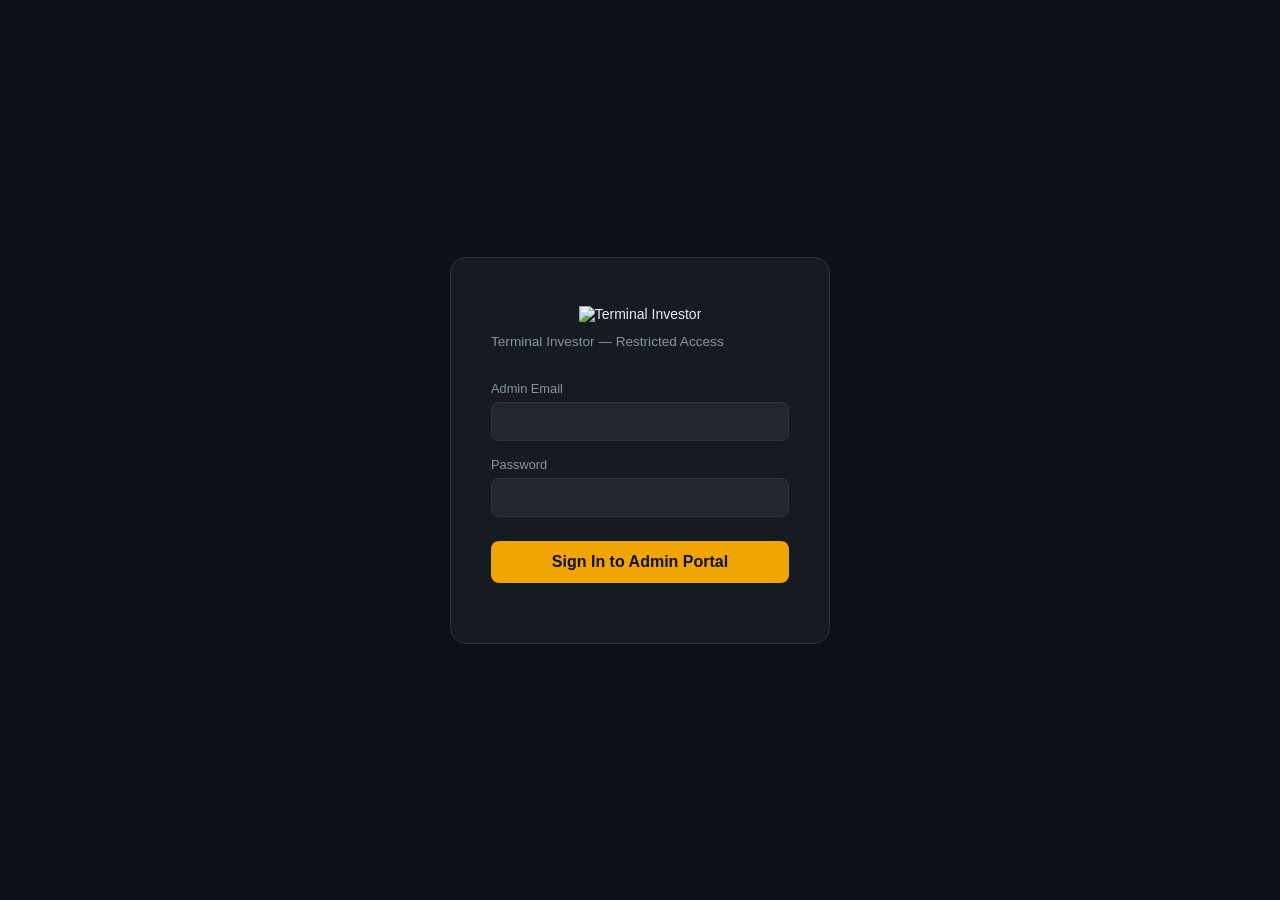
==== admin_panel.html @ 419cf8c9 "Rebrand to Terminal Investor + multi-tenant, UX, and PDF fixes - Replace all "Intelligent Investor" " ====
<!DOCTYPE html>
<html lang="en">
<head>
<meta charset="UTF-8">
<meta name="viewport" content="width=device-width, initial-scale=1.0">
<title>Terminal Investor — Admin Portal</title>
<style>
  :root {
    --bg: #0d1117; --bg2: #161b22; --bg3: #21262d;
    --border: #30363d; --text: #e6edf3; --muted: #8b949e;
    --gold: #f0a500; --green: #3fb950; --red: #f85149;
    --blue: #58a6ff; --orange: #fb923c; --purple: #d2a8ff;
    --cyan: #79c0ff;
  }
  * { box-sizing: border-box; margin: 0; padding: 0; }
  body { font-family: -apple-system, BlinkMacSystemFont, 'Segoe UI', sans-serif;
         background: var(--bg); color: var(--text); font-size: 14px; }

  /* Login Screen */
  #login-screen {
    display: flex; align-items: center; justify-content: center;
    min-height: 100vh; background: var(--bg);
  }
  .login-card {
    background: var(--bg2); border: 1px solid var(--border);
    border-radius: 16px; padding: 48px 40px; width: 380px;
  }
  .login-card h1 { font-size: 1.3rem; margin-bottom: 4px; color: var(--gold); }
  .login-card p { color: var(--muted); font-size: .85rem; margin-bottom: 32px; }
  .form-group { margin-bottom: 16px; }
  .form-group label { display: block; font-size: .8rem; color: var(--muted); margin-bottom: 6px; }
  .form-group input {
    width: 100%; background: var(--bg3); border: 1px solid var(--border);
    border-radius: 8px; padding: 10px 14px; color: var(--text); font-size: .95rem;
    outline: none; transition: border-color .2s;
  }
  .form-group input:focus { border-color: var(--gold); }
  .btn-primary {
    width: 100%; background: var(--gold); color: #0d1117; border: none;
    border-radius: 8px; padding: 12px; font-weight: 700; font-size: 1rem;
    cursor: pointer; margin-top: 8px; transition: opacity .2s;
  }
  .btn-primary:hover { opacity: .9; }
  .login-error { color: var(--red); font-size: .85rem; margin-top: 12px; text-align: center; }

  /* Main Layout */
  #app { display: none; height: 100vh; flex-direction: row; }
  #app.visible { display: flex; }

  /* Sidebar */
  .sidebar {
    width: 220px; min-width: 220px; background: var(--bg2);
    border-right: 1px solid var(--border); display: flex; flex-direction: column;
    overflow-y: auto;
  }
  .sidebar-logo { padding: 20px 20px 16px; border-bottom: 1px solid var(--border); }
  .sidebar-logo h2 { font-size: 1rem; color: var(--gold); }
  .sidebar-logo span { font-size: .75rem; color: var(--muted); }
  .nav-section { padding: 12px 0 4px; }
  .nav-label { font-size: .7rem; font-weight: 700; color: var(--muted);
    text-transform: uppercase; letter-spacing: .08em; padding: 0 16px 6px; }
  .nav-item {
    display: flex; align-items: center; gap: 10px; padding: 9px 16px;
    cursor: pointer; transition: background .15s; color: var(--muted); font-size: .88rem;
  }
  .nav-item:hover { background: var(--bg3); color: var(--text); }
  .nav-item.active { background: rgba(240,165,0,.12); color: var(--gold); border-right: 2px solid var(--gold); }
  .nav-item .icon { font-size: 1rem; width: 18px; text-align: center; }
  .sidebar-footer { margin-top: auto; padding: 16px; border-top: 1px solid var(--border); }
  .admin-badge { display: flex; align-items: center; gap: 8px; margin-bottom: 12px; }
  .admin-avatar {
    width: 32px; height: 32px; border-radius: 50%; background: var(--gold);
    display: flex; align-items: center; justify-content: center;
    font-weight: 700; color: #0d1117; font-size: .85rem; flex-shrink: 0;
  }
  .admin-info .name { font-size: .82rem; font-weight: 600; overflow: hidden; text-overflow: ellipsis; white-space: nowrap; }
  .admin-info .role { font-size: .72rem; color: var(--muted); }
  .btn-logout {
    width: 100%; background: transparent; border: 1px solid var(--border);
    color: var(--muted); border-radius: 6px; padding: 7px; font-size: .82rem; cursor: pointer;
  }
  .btn-logout:hover { border-color: var(--red); color: var(--red); }

  /* Main Content */
  .main { flex: 1; overflow-y: auto; display: flex; flex-direction: column; }
  .topbar {
    background: var(--bg2); border-bottom: 1px solid var(--border);
    padding: 14px 28px; display: flex; align-items: center; justify-content: space-between;
    position: sticky; top: 0; z-index: 10;
  }
  .topbar h1 { font-size: 1.1rem; font-weight: 600; }
  .topbar-actions { display: flex; gap: 8px; align-items: center; }
  .content-area { padding: 28px; flex: 1; }

  /* Stats Cards */
  .stats-grid { display: grid; grid-template-columns: repeat(4, 1fr); gap: 16px; margin-bottom: 28px; }
  .stat-card {
    background: var(--bg2); border: 1px solid var(--border); border-radius: 12px;
    padding: 20px; position: relative; overflow: hidden;
  }
  .stat-card::before {
    content: ''; position: absolute; top: 0; left: 0; right: 0; height: 2px;
  }
  .stat-card.gold::before { background: var(--gold); }
  .stat-card.green::before { background: var(--green); }
  .stat-card.blue::before { background: var(--blue); }
  .stat-card.purple::before { background: var(--purple); }
  .stat-label { font-size: .78rem; color: var(--muted); text-transform: uppercase; letter-spacing: .05em; margin-bottom: 8px; }
  .stat-value { font-size: 2rem; font-weight: 700; }
  .stat-sub { font-size: .78rem; color: var(--muted); margin-top: 4px; }

  /* Plan Breakdown */
  .plan-grid { display: grid; grid-template-columns: repeat(3, 1fr); gap: 12px; margin-bottom: 28px; }
  .plan-card {
    background: var(--bg2); border: 1px solid var(--border); border-radius: 10px;
    padding: 14px 16px; display: flex; align-items: center; justify-content: space-between;
  }

  /* Tables */
  .card { background: var(--bg2); border: 1px solid var(--border); border-radius: 12px; overflow: hidden; margin-bottom: 24px; }
  .card-header {
    padding: 16px 20px; border-bottom: 1px solid var(--border);
    display: flex; align-items: center; justify-content: space-between;
    background: var(--bg3);
  }
  .card-header h2 { font-size: .95rem; font-weight: 600; }
  .search-bar {
    background: var(--bg3); border: 1px solid var(--border); border-radius: 8px;
    padding: 7px 12px; color: var(--text); font-size: .85rem; outline: none;
  }
  .search-bar:focus { border-color: var(--gold); }
  table { width: 100%; border-collapse: collapse; }
  th {
    text-align: left; padding: 10px 16px; font-size: .75rem; font-weight: 600;
    color: var(--muted); text-transform: uppercase; letter-spacing: .05em;
    border-bottom: 1px solid var(--border); background: var(--bg3);
  }
  td { padding: 11px 16px; border-bottom: 1px solid var(--border); font-size: .88rem; }
  tr:last-child td { border-bottom: none; }
  tr:hover td { background: rgba(255,255,255,.02); }

  /* Badges */
  .badge { display: inline-flex; align-items: center; padding: 2px 8px; border-radius: 20px; font-size: .72rem; font-weight: 600; }
  .badge-trial    { background: #21262d; color: #8b949e; border: 1px solid #30363d; }
  .badge-starter  { background: rgba(88,166,255,.12); color: #58a6ff; border: 1px solid rgba(88,166,255,.3); }
  .badge-pro      { background: rgba(63,185,80,.12); color: #3fb950; border: 1px solid rgba(63,185,80,.3); }
  .badge-advanced { background: rgba(251,146,60,.12); color: #fb923c; border: 1px solid rgba(251,146,60,.3); }
  .badge-analyst  { background: rgba(210,168,255,.12); color: #d2a8ff; border: 1px solid rgba(210,168,255,.3); }
  .badge-enterprise { background: rgba(240,165,0,.15); color: #f0a500; border: 1px solid rgba(240,165,0,.4); }

  .status-active   { color: var(--green); }
  .status-trial    { color: var(--blue); }
  .status-inactive { color: var(--muted); }
  .status-expired  { color: var(--red); }
  .status-cancelled { color: var(--red); }

  /* Buttons */
  .btn {
    display: inline-flex; align-items: center; gap: 6px;
    padding: 6px 14px; border-radius: 6px; font-size: .82rem; font-weight: 600;
    cursor: pointer; border: 1px solid transparent; transition: all .15s; text-decoration: none;
  }
  .btn-sm { padding: 4px 10px; font-size: .78rem; }
  .btn-gold { background: var(--gold); color: #0d1117; }
  .btn-gold:hover { opacity: .88; }
  .btn-outline { background: transparent; border-color: var(--border); color: var(--muted); }
  .btn-outline:hover { border-color: var(--gold); color: var(--gold); }
  .btn-danger { background: transparent; border-color: rgba(248,81,73,.4); color: var(--red); }
  .btn-danger:hover { background: rgba(248,81,73,.1); }
  .btn-green { background: rgba(63,185,80,.15); border-color: rgba(63,185,80,.4); color: var(--green); }
  .btn-green:hover { background: rgba(63,185,80,.25); }

  /* Modal */
  .modal-overlay {
    position: fixed; inset: 0; background: rgba(0,0,0,.7); z-index: 100;
    display: flex; align-items: center; justify-content: center;
  }
  .modal-overlay.hidden { display: none; }
  .modal {
    background: var(--bg2); border: 1px solid var(--border); border-radius: 14px;
    padding: 28px; width: 480px; max-width: 95vw; max-height: 90vh; overflow-y: auto;
  }
  .modal h2 { font-size: 1.05rem; margin-bottom: 20px; }
  .modal-actions { display: flex; gap: 10px; justify-content: flex-end; margin-top: 20px; }
  .modal .form-group { margin-bottom: 14px; }
  .modal select {
    width: 100%; background: var(--bg3); border: 1px solid var(--border);
    border-radius: 8px; padding: 9px 12px; color: var(--text); font-size: .9rem; outline: none;
  }
  .modal select:focus { border-color: var(--gold); }
  .modal-error { color: var(--red); font-size: .82rem; margin-top: 8px; }
  .modal-success { color: var(--green); font-size: .82rem; margin-top: 8px; }

  /* Toast */
  #toast {
    position: fixed; bottom: 24px; right: 24px; z-index: 200;
    background: var(--bg3); border: 1px solid var(--border); border-radius: 10px;
    padding: 12px 18px; font-size: .88rem; transform: translateY(80px); opacity: 0;
    transition: all .3s; display: flex; align-items: center; gap: 8px; max-width: 320px;
  }
  #toast.show { transform: translateY(0); opacity: 1; }
  #toast.success { border-color: rgba(63,185,80,.5); color: var(--green); }
  #toast.error   { border-color: rgba(248,81,73,.5); color: var(--red); }

  /* Plan Table */
  .plan-feature-table { width: 100%; border-collapse: collapse; }
  .plan-feature-table th, .plan-feature-table td {
    padding: 10px 14px; border: 1px solid var(--border); text-align: center; font-size: .85rem;
  }
  .plan-feature-table th { background: var(--bg3); font-weight: 600; }
  .plan-feature-table tr:nth-child(even) td { background: rgba(255,255,255,.02); }
  .check { color: var(--green); } .cross { color: var(--red); } .dash { color: var(--muted); }

  /* Runs badge */
  .runs-count {
    display: inline-flex; align-items: center; background: var(--bg3);
    border: 1px solid var(--border); border-radius: 20px; padding: 2px 8px;
    font-size: .78rem; font-weight: 600;
  }

  /* Page visibility */
  .page { display: none; }
  .page.active { display: block; }

  /* Scrollbar */
  ::-webkit-scrollbar { width: 6px; height: 6px; }
  ::-webkit-scrollbar-track { background: transparent; }
  ::-webkit-scrollbar-thumb { background: var(--border); border-radius: 3px; }
  ::-webkit-scrollbar-thumb:hover { background: #484f58; }

  @media (max-width: 900px) {
    .stats-grid { grid-template-columns: repeat(2, 1fr); }
    .plan-grid { grid-template-columns: repeat(2, 1fr); }
  }
</style>
</head>
<body>

<!-- LOGIN SCREEN -->
<div id="login-screen">
  <div class="login-card">
    <div style="text-align:center;margin-bottom:12px;"><img src="/logo.png" alt="Terminal Investor" style="max-height:56px;width:auto;"></div>
    <p>Terminal Investor — Restricted Access</p>
    <div class="form-group">
      <label>Admin Email</label>
      <input type="email" id="login-email" placeholder="" autocomplete="username">
    </div>
    <div class="form-group">
      <label>Password</label>
      <input type="password" id="login-password" placeholder="" autocomplete="current-password">
    </div>
    <button class="btn-primary" onclick="doLogin()">Sign In to Admin Portal</button>
    <div class="login-error" id="login-error"></div>
  </div>
</div>

<!-- MAIN APP -->
<div id="app">

  <!-- Sidebar -->
  <nav class="sidebar">
    <div class="sidebar-logo">
      <img src="/logo.png" alt="Terminal Investor" style="max-height:40px;width:auto;display:block;margin-bottom:4px;">
      <span>Admin Portal</span>
    </div>
    <div class="nav-section">
      <div class="nav-label">Overview</div>
      <div class="nav-item active" onclick="showPage('dashboard')" id="nav-dashboard">
        <span class="icon">📊</span> Dashboard
      </div>
    </div>
    <div class="nav-section">
      <div class="nav-label">Management</div>
      <div class="nav-item" onclick="showPage('users')" id="nav-users">
        <span class="icon">👥</span> Users
      </div>
      <div class="nav-item" onclick="showPage('plans')" id="nav-plans">
        <span class="icon">💳</span> Plans
      </div>
      <div class="nav-item" onclick="showPage('audit')" id="nav-audit">
        <span class="icon">📋</span> Audit Log
      </div>
    </div>
    <div class="sidebar-footer">
      <div class="admin-badge">
        <div class="admin-avatar" id="admin-avatar">A</div>
        <div class="admin-info">
          <div class="name" id="admin-name">Admin</div>
          <div class="role" id="admin-role">superadmin</div>
        </div>
      </div>
      <button class="btn-logout" onclick="doLogout()">Sign Out</button>
    </div>
  </nav>

  <!-- Main Content -->
  <div class="main">
    <div class="topbar">
      <h1 id="page-title">Dashboard</h1>
      <div class="topbar-actions">
        <button class="btn btn-outline btn-sm" onclick="refreshCurrentPage()">↻ Refresh</button>
        <button class="btn btn-gold btn-sm" onclick="showPage('users'); openCreateUserModal()">+ New User</button>
      </div>
    </div>

    <div class="content-area">

      <!-- Dashboard Page -->
      <div id="page-dashboard" class="page active">
        <div class="stats-grid">
          <div class="stat-card gold"><div class="stat-label">Total Users</div><div class="stat-value" id="stat-total">—</div><div class="stat-sub">registered accounts</div></div>
          <div class="stat-card green"><div class="stat-label">Active Subscriptions</div><div class="stat-value" id="stat-active">—</div><div class="stat-sub">paid plans</div></div>
          <div class="stat-card blue"><div class="stat-label">Active Trials</div><div class="stat-value" id="stat-trials">—</div><div class="stat-sub">free trial users</div></div>
          <div class="stat-card purple"><div class="stat-label">MRR</div><div class="stat-value" id="stat-mrr">—</div><div class="stat-sub">monthly recurring revenue</div></div>
        </div>

        <div class="card">
          <div class="card-header">
            <h2>📊 Subscriptions by Plan</h2>
            <div style="color:var(--muted);font-size:.8rem" id="stat-as-of"></div>
          </div>
          <div style="padding:20px">
            <div class="plan-grid" id="plan-breakdown">
              <div class="plan-card"><span>Loading…</span></div>
            </div>
            <div style="margin-top:16px">
              <div style="font-size:.8rem;color:var(--muted);margin-bottom:6px">Total Runs Today</div>
              <div style="font-size:2rem;font-weight:700;color:var(--gold)" id="stat-runs">—</div>
            </div>
          </div>
        </div>

        <div class="card">
          <div class="card-header"><h2>👥 Recent Users</h2></div>
          <div id="recent-users-wrap" style="overflow-x:auto"></div>
        </div>
      </div>

      <!-- Users Page -->
      <div id="page-users" class="page">
        <div class="card">
          <div class="card-header">
            <h2>👥 All Users</h2>
            <div style="display:flex;gap:10px;align-items:center;flex-wrap:wrap">
              <input class="search-bar" id="user-search" placeholder="Search email or name…" oninput="filterUsers()" style="width:200px">
              <select id="plan-filter" class="search-bar" style="width:140px" onchange="filterUsers()">
                <option value="">All Plans</option>
                <option value="trial">Trial</option>
                <option value="starter">Starter</option>
                <option value="pro">Pro</option>
                <option value="advanced">Advanced</option>
                <option value="analyst">Analyst</option>
                <option value="enterprise">Enterprise</option>
              </select>
              <button class="btn btn-gold btn-sm" onclick="openCreateUserModal()">+ New User</button>
            </div>
          </div>
          <div style="overflow-x:auto">
            <table>
              <thead>
                <tr>
                  <th>User</th>
                  <th>Plan</th>
                  <th>Status</th>
                  <th>Email Verified</th>
                  <th>Daily Runs Today</th>
                  <th>Created</th>
                  <th>Actions</th>
                </tr>
              </thead>
              <tbody id="users-tbody">
                <tr><td colspan="6" style="text-align:center;color:var(--muted);padding:32px">Loading users…</td></tr>
              </tbody>
            </table>
          </div>
        </div>
      </div>

      <!-- Plans Page -->
      <div id="page-plans" class="page">
        <div class="card">
          <div class="card-header">
            <h2>💳 Plan Structure</h2>
            <span style="color:var(--muted);font-size:.8rem">6-tier subscription model per your requirements</span>
          </div>
          <div style="padding:20px;overflow-x:auto">
            <table class="plan-feature-table">
              <thead>
                <tr>
                  <th style="text-align:left">Plan</th>
                  <th>Monthly</th>
                  <th>Runs/Day</th>
                  <th>Single Ticker</th>
                  <th>AI Picks</th>
                  <th>PDF History</th>
                  <th>ETF/Bond</th>
                  <th>Email</th>
                  <th>Agent Logs</th>
                </tr>
              </thead>
              <tbody id="plans-tbody">
                <tr><td colspan="9" style="text-align:center;color:var(--muted);padding:24px">Loading…</td></tr>
              </tbody>
            </table>
          </div>
        </div>
      </div>

      <!-- Audit Log Page -->
      <div id="page-audit" class="page">
        <div class="card">
          <div class="card-header">
            <h2>📋 Audit Log</h2>
            <span style="color:var(--muted);font-size:.8rem">Last 100 admin + system actions</span>
          </div>
          <div style="overflow-x:auto">
            <table>
              <thead>
                <tr>
                  <th>Time</th>
                  <th>Action</th>
                  <th>Target User</th>
                  <th>Notes</th>
                </tr>
              </thead>
              <tbody id="audit-tbody">
                <tr><td colspan="4" style="text-align:center;color:var(--muted);padding:32px">Loading…</td></tr>
              </tbody>
            </table>
          </div>
        </div>
      </div>

    </div><!-- .content-area -->
  </div><!-- .main -->
</div><!-- #app -->

<!-- MODALS -->

<!-- Edit User Modal -->
<div class="modal-overlay hidden" id="edit-user-modal">
  <div class="modal">
    <h2>✏️ Edit User</h2>
    <input type="hidden" id="eu-uid">
    <div class="form-group">
      <label>Full Name</label>
      <input type="text" id="eu-name" placeholder="">
    </div>
    <div class="form-group">
      <label>Email</label>
      <input type="email" id="eu-email">
    </div>
    <div class="form-group">
      <label>New Password (leave blank to keep)</label>
      <input type="password" id="eu-password" placeholder="">
    </div>
    <div class="form-group">
      <label>Plan</label>
      <select id="eu-plan">
        <option value="1">Free Trial</option>
        <option value="2">Starter — $29/mo</option>
        <option value="3">Pro — $79/mo</option>
        <option value="6">Advanced — $149/mo</option>
        <option value="4">Analyst — $199/mo</option>
        <option value="5">Enterprise — $499+/mo</option>
      </select>
    </div>
    <div class="form-group">
      <label>Subscription Status</label>
      <select id="eu-status">
        <option value="active">Active</option>
        <option value="trial">Trial</option>
        <option value="inactive">Inactive</option>
        <option value="cancelled">Cancelled</option>
        <option value="expired">Expired</option>
        <option value="pending_payment">Pending Payment</option>
      </select>
    </div>
    <div class="form-group">
      <label>Email Verification</label>
      <div style="display:flex;align-items:center;gap:10px">
        <span id="eu-email-status" style="flex:1;font-size:.82rem;color:var(--muted)">Status: <strong id="eu-email-status-badge">—</strong></span>
        <button type="button" class="btn btn-outline" id="eu-email-btn" onclick="toggleEmailVerification()" style="font-size:.78rem;padding:6px 12px">
          Loading…
        </button>
      </div>
    </div>
    <div id="eu-msg"></div>
    <div class="modal-actions">
      <button class="btn btn-outline" onclick="closeModal('edit-user-modal')">Cancel</button>
      <button class="btn btn-gold" onclick="saveUserEdit()">Save Changes</button>
    </div>
  </div>
</div>

<!-- Set Daily Runs Modal -->
<div class="modal-overlay hidden" id="set-runs-modal">
  <div class="modal" style="width:380px">
    <h2>⚡ Set Daily Run Count</h2>
    <input type="hidden" id="sr-uid">
    <p style="color:var(--muted);margin-bottom:18px;font-size:.88rem;line-height:1.5">
      Manually grant or override today's run count for this user.
      This does not affect their plan's daily limit — it only changes
      how many runs they've "used" today.
    </p>
    <div class="form-group">
      <label>User</label>
      <div id="sr-email" style="color:var(--text);font-weight:600;padding:4px 0;font-size:.95rem"></div>
    </div>
    <div class="form-group">
      <label>New Daily Run Count for Today</label>
      <input type="number" id="sr-count" min="0" max="9999" placeholder="0"
        style="width:100%;background:var(--bg3);border:1px solid var(--border);
               border-radius:8px;padding:10px 14px;color:var(--text);font-size:1.1rem;
               text-align:center;outline:none">
    </div>
    <div style="color:var(--muted);font-size:.78rem;margin-bottom:8px">
      Set to 0 to fully reset. Set to a higher number to reduce remaining runs.
    </div>
    <div id="sr-msg"></div>
    <div class="modal-actions">
      <button class="btn btn-outline" onclick="closeModal('set-runs-modal')">Cancel</button>
      <button class="btn btn-green" onclick="saveRunCount()">⚡ Apply Count</button>
    </div>
  </div>
</div>

<!-- Create User Modal -->
<div class="modal-overlay hidden" id="create-user-modal">
  <div class="modal">
    <h2>➕ Create New User</h2>
    <div class="form-group">
      <label>Email *</label>
      <input type="email" id="cu-email" placeholder="user@example.com">
    </div>
    <div class="form-group">
      <label>Full Name</label>
      <input type="text" id="cu-name" placeholder="">
    </div>
    <div class="form-group">
      <label>Password (auto-generated if blank)</label>
      <input type="password" id="cu-password" placeholder="">
    </div>
    <div class="form-group">
      <label>Plan</label>
      <select id="cu-plan">
        <option value="1" selected>Free Trial</option>
        <option value="2">Starter — $29/mo</option>
        <option value="3">Pro — $79/mo</option>
        <option value="6">Advanced — $149/mo</option>
        <option value="4">Analyst — $199/mo</option>
        <option value="5">Enterprise — $499+/mo</option>
      </select>
    </div>
    <div class="form-group" style="display:flex;align-items:center;gap:8px">
      <input type="checkbox" id="cu-verify" checked style="width:auto">
      <label style="margin-bottom:0;cursor:pointer" for="cu-verify">Mark email as verified immediately</label>
    </div>
    <div id="cu-msg"></div>
    <div class="modal-actions">
      <button class="btn btn-outline" onclick="closeModal('create-user-modal')">Cancel</button>
      <button class="btn btn-gold" onclick="createUser()">Create User</button>
    </div>
  </div>
</div>

<!-- Extend Trial Modal -->
<div class="modal-overlay hidden" id="extend-trial-modal">
  <div class="modal" style="width:360px">
    <h2>⏱ Extend Trial</h2>
    <input type="hidden" id="et-uid">
    <div class="form-group">
      <label>Additional days to extend</label>
      <input type="number" id="et-days" min="1" value="7" placeholder="7"
        style="width:100%;background:var(--bg3);border:1px solid var(--border);
               border-radius:8px;padding:10px 14px;color:var(--text);font-size:1rem;outline:none">
    </div>
    <div id="et-msg"></div>
    <div class="modal-actions">
      <button class="btn btn-outline" onclick="closeModal('extend-trial-modal')">Cancel</button>
      <button class="btn btn-gold" onclick="doExtendTrial()">Extend Trial</button>
    </div>
  </div>
</div>

<!-- Toast -->
<div id="toast"></div>

<script>
// ═══════════════════ State ═══════════════════
var _users = [];
var _filteredUsers = [];
var _currentPage = 'dashboard';
var _adminInfo = null;

// ═══════════════════ API helper ══════════════
async function _api(method, path, body) {
  try {
    var opts = { method: method, credentials: 'include', headers: { 'Content-Type': 'application/json' } };
    if (body) opts.body = JSON.stringify(body);
    var r = await fetch(path, opts);
    var data;
    try { data = await r.json(); } catch(_) { data = {}; }
    return { ok: r.ok, status: r.status, data: data };
  } catch(e) {
    return { ok: false, status: 0, data: { error: e.message } };
  }
}

// ═══════════════════ Auth ════════════════════
async function doLogin() {
  var email    = document.getElementById('login-email').value.trim();
  var password = document.getElementById('login-password').value;
  var errEl    = document.getElementById('login-error');
  errEl.textContent = '';
  if (!email || !password) { errEl.textContent = 'Email and password are required'; return; }
  var r = await _api('POST', '/admin/api/login', { email: email, password: password });
  if (!r.ok) { errEl.textContent = r.data.error || 'Login failed'; return; }
  _adminInfo = r.data;
  _showApp(_adminInfo);
  loadDashboard();
}

function _showApp(info) {
  document.getElementById('admin-name').textContent = info.full_name || info.email || 'Admin';
  document.getElementById('admin-role').textContent  = info.role || 'superadmin';
  document.getElementById('admin-avatar').textContent = ((info.full_name || info.email || 'A')[0] || 'A').toUpperCase();
  document.getElementById('login-screen').style.display = 'none';
  document.getElementById('app').classList.add('visible');
}

document.getElementById('login-password').addEventListener('keydown', function(e) { if (e.key === 'Enter') doLogin(); });
document.getElementById('login-email').addEventListener('keydown', function(e) { if (e.key === 'Enter') doLogin(); });

async function doLogout() {
  _stopInactivityTimer();
  await _api('POST', '/admin/api/logout');
  location.reload();
}

async function checkSession() {
  var r = await _api('GET', '/admin/api/me');
  if (r.ok) { _adminInfo = r.data; _showApp(_adminInfo); loadDashboard(); _startInactivityTimer(); }
}
checkSession();

// ═══════════════════ Inactivity timeout (15 min) ══════════════════
var _inactivityTimer  = null;
var _inactivityWarn   = null;
var INACTIVITY_MS     = 15 * 60 * 1000;   // 15 minutes
var INACTIVITY_WARN   = 14 * 60 * 1000;   // warn at 14 minutes

function _startInactivityTimer() {
  _resetInactivityTimer();
  ['mousemove','mousedown','keydown','touchstart','scroll','click'].forEach(function(evt) {
    document.addEventListener(evt, _resetInactivityTimer, { passive: true });
  });
}

function _stopInactivityTimer() {
  clearTimeout(_inactivityTimer);
  clearTimeout(_inactivityWarn);
  ['mousemove','mousedown','keydown','touchstart','scroll','click'].forEach(function(evt) {
    document.removeEventListener(evt, _resetInactivityTimer);
  });
}

function _resetInactivityTimer() {
  clearTimeout(_inactivityTimer);
  clearTimeout(_inactivityWarn);
  // Warn 1 minute before logout
  _inactivityWarn = setTimeout(function() {
    showToast('⚠️ Session expires in 1 minute due to inactivity', 'error');
  }, INACTIVITY_WARN);
  // Auto-logout at 15 minutes
  _inactivityTimer = setTimeout(async function() {
    _stopInactivityTimer();
    showToast('Session expired — you have been signed out', 'error');
    await new Promise(function(r) { setTimeout(r, 1500); }); // let toast show
    await _api('POST', '/admin/api/logout');
    location.reload();
  }, INACTIVITY_MS);
}

// ═══════════════════ Navigation ══════════════
function showPage(name) {
  document.querySelectorAll('.page').forEach(function(p) { p.classList.remove('active'); });
  document.querySelectorAll('.nav-item').forEach(function(n) { n.classList.remove('active'); });
  document.getElementById('page-' + name).classList.add('active');
  document.getElementById('nav-' + name).classList.add('active');
  var titles = { dashboard: 'Dashboard', users: 'Users', plans: 'Plans', audit: 'Audit Log' };
  document.getElementById('page-title').textContent = titles[name] || name;
  _currentPage = name;
  if (name === 'users')     loadUsers();
  if (name === 'plans')     loadPlans();
  if (name === 'audit')     loadAuditLog();
  if (name === 'dashboard') loadDashboard();
}

function refreshCurrentPage() { showPage(_currentPage); }

// ═══════════════════ Dashboard ═══════════════
async function loadDashboard() {
  var r = await _api('GET', '/admin/api/stats');
  if (!r.ok) { showToast('Failed to load stats', 'error'); return; }
  var d = r.data;
  document.getElementById('stat-total').textContent  = d.total_users != null ? d.total_users : '—';
  document.getElementById('stat-active').textContent = d.active_subscriptions != null ? d.active_subscriptions : '—';
  document.getElementById('stat-trials').textContent = d.active_trials != null ? d.active_trials : '—';
  document.getElementById('stat-mrr').textContent    = d.mrr_usd != null ? '$' + Number(d.mrr_usd).toLocaleString() : '—';
  document.getElementById('stat-runs').textContent   = d.runs_today != null ? d.runs_today : '—';
  document.getElementById('stat-as-of').textContent  = d.as_of ? 'as of ' + new Date(d.as_of).toLocaleTimeString() : '';

  var breakdown = d.active_subscriptions_by_plan || {};
  var planOrder = [
    { key: 'trial',      label: 'Free Trial',  color: 'var(--muted)' },
    { key: 'starter',    label: 'Starter',     color: 'var(--blue)' },
    { key: 'pro',        label: 'Pro',         color: 'var(--green)' },
    { key: 'advanced',   label: 'Advanced',    color: 'var(--orange)' },
    { key: 'analyst',    label: 'Analyst',     color: 'var(--purple)' },
    { key: 'enterprise', label: 'Enterprise',  color: 'var(--gold)' },
  ];
  document.getElementById('plan-breakdown').innerHTML = planOrder.map(function(p) {
    return '<div class="plan-card"><div><div style="font-weight:600;color:' + p.color + '">' + p.label + '</div></div>'
      + '<div style="font-size:1.6rem;font-weight:700;color:' + p.color + '">' + (breakdown[p.key] != null ? breakdown[p.key] : 0) + '</div></div>';
  }).join('');

  var uResp = await _api('GET', '/admin/api/users');
  if (uResp.ok) {
    var recent = (uResp.data.users || []).slice(0, 8);
    document.getElementById('recent-users-wrap').innerHTML = _buildSimpleUsersTable(recent);
  }
}

function _buildSimpleUsersTable(users) {
  if (!users.length) return '<div style="padding:20px;color:var(--muted)">No users yet</div>';
  return '<table><thead><tr><th>Email</th><th>Plan</th><th>Status</th><th>Created</th></tr></thead><tbody>'
    + users.map(function(u) {
      return '<tr><td>' + esc(u.email) + '</td><td>' + planBadge(u.plan_name) + '</td>'
        + '<td><span class="status-' + (u.status||'') + '">' + (u.status||'—') + '</span></td>'
        + '<td style="color:var(--muted);font-size:.82rem">' + (u.created_at ? new Date(u.created_at).toLocaleDateString() : '—') + '</td></tr>';
    }).join('') + '</tbody></table>';
}

// ═══════════════════ Users ════════════════════
async function loadUsers() {
  var tbody = document.getElementById('users-tbody');
  tbody.innerHTML = '<tr><td colspan="6" style="text-align:center;color:var(--muted);padding:32px">Loading…</td></tr>';
  var r = await _api('GET', '/admin/api/users');
  if (!r.ok) {
    tbody.innerHTML = '<tr><td colspan="6" style="text-align:center;color:var(--red)">Failed to load users</td></tr>';
    return;
  }
  _users = r.data.users || [];
  _filteredUsers = _users.slice();
  renderUsers();
}

function filterUsers() {
  var q    = (document.getElementById('user-search').value || '').toLowerCase();
  var plan = document.getElementById('plan-filter').value;
  _filteredUsers = _users.filter(function(u) {
    var mq   = !q    || (u.email||'').toLowerCase().includes(q) || (u.full_name||'').toLowerCase().includes(q);
    var mp   = !plan || (u.plan_name||'').toLowerCase() === plan;
    return mq && mp;
  });
  renderUsers();
}

function renderUsers() {
  var tbody = document.getElementById('users-tbody');
  if (!_filteredUsers.length) {
    tbody.innerHTML = '<tr><td colspan="7" style="text-align:center;color:var(--muted);padding:32px">No users found</td></tr>';
    return;
  }
  tbody.innerHTML = _filteredUsers.map(function(u) {
    var uid = u.user_id;
    var emailSafe = esc(u.email);
    var userData = esc(JSON.stringify(u));
    var isEmailVerified = u.email_verified === true || u.email_verified === 'true';
    var emailBadge = isEmailVerified
      ? '<span style="color:var(--green);font-weight:600;font-size:.75rem">✅ Verified</span>'
      : '<span style="color:var(--red);font-weight:600;font-size:.75rem">❌ Unverified</span>';
    return '<tr>'
      + '<td><div style="font-weight:600">' + emailSafe + '</div>'
      + '<div style="color:var(--muted);font-size:.78rem">' + esc(u.full_name || '—') + '</div></td>'
      + '<td>' + planBadge(u.plan_name) + '</td>'
      + '<td><span class="status-' + (u.status||'') + '">' + (u.status||'—') + '</span></td>'
      + '<td style="text-align:center">' + emailBadge + '</td>'
      + '<td>'
      + '<div style="display:flex;align-items:center;gap:6px">'
      + '<span class="runs-count" id="run-count-' + uid + '">' + (u.daily_runs_today != null ? u.daily_runs_today : 0) + '</span>'
      + '<button class="btn btn-green btn-sm" onclick="openSetRunsModal(\'' + uid + '\',\'' + emailSafe + '\',' + (u.daily_runs_today||0) + ')" title="Set daily run count">⚡ Set</button>'
      + '</div></td>'
      + '<td style="color:var(--muted);font-size:.82rem">' + (u.created_at ? new Date(u.created_at).toLocaleDateString() : '—') + '</td>'
      + '<td><div style="display:flex;gap:5px">'
      + '<button class="btn btn-outline btn-sm" onclick=\'openEditModalRaw(' + JSON.stringify(JSON.stringify(u)) + ')\' title="Edit user">✏️</button>'
      + '<button class="btn btn-outline btn-sm" onclick="openExtendTrialModal(\'' + uid + '\')" title="Extend trial">⏱</button>'
      + '<button class="btn btn-danger btn-sm" onclick="confirmDelete(\'' + uid + '\',\'' + emailSafe + '\')" title="Delete user">🗑</button>'
      + '</div></td>'
      + '</tr>';
  }).join('');
}

// ═══════════════════ Plans ════════════════════
async function loadPlans() {
  var tbody = document.getElementById('plans-tbody');
  tbody.innerHTML = '<tr><td colspan="9" style="text-align:center;color:var(--muted)">Loading…</td></tr>';
  var r = await _api('GET', '/admin/api/plans');
  if (!r.ok) {
    tbody.innerHTML = '<tr><td colspan="9" style="text-align:center;color:var(--red)">Failed to load plans</td></tr>';
    return;
  }
  var plans = r.data.plans || [];
  var order = ['trial','starter','pro','advanced','analyst','enterprise'];
  plans.sort(function(a,b) { return order.indexOf(a.name) - order.indexOf(b.name); });

  tbody.innerHTML = plans.map(function(p) {
    var f = p.features || {};
    var etfBond = (f.etf && f.bond) ? 'ETF+Bond' : f.etf ? 'ETF only' : '<span class="dash">—</span>';
    if (f.all_modes && f.etf && f.bond) etfBond = 'All';
    var price  = p.price_monthly ? '$' + p.price_monthly + '/mo' : '<span style="color:var(--muted)">Free</span>';
    var runs   = p.runs_per_day == null ? '<span style="color:var(--gold)">∞</span>' : p.runs_per_day;
    var picks  = p.max_ai_picks != null ? p.max_ai_picks : 5;
    var pdf    = p.max_pdf_history == null ? '<span style="color:var(--gold)">∞</span>' : p.max_pdf_history;
    var single = f.single_ticker ? '<span class="check" style="font-size:.78rem">→ Daily limit</span>' : '<span class="dash">—</span>';
    var emailV = f.email ? '<span class="check">✓</span>' : '<span class="dash">—</span>';
    var agent  = f.agent_logs ? '<span class="check">✓ Full</span>' : '<span class="cross">✗</span>';
    return '<tr>'
      + '<td style="text-align:left">' + planBadge(p.name) + ' <strong>' + esc(p.display_name) + '</strong></td>'
      + '<td>' + price + '</td>'
      + '<td style="font-weight:700">' + runs + '</td>'
      + '<td>' + single + '</td>'
      + '<td>' + picks + '</td>'
      + '<td>' + pdf + '</td>'
      + '<td>' + etfBond + '</td>'
      + '<td>' + emailV + '</td>'
      + '<td>' + agent + '</td>'
      + '</tr>';
  }).join('');
}

// ═══════════════════ Audit Log ═══════════════
async function loadAuditLog() {
  var tbody = document.getElementById('audit-tbody');
  tbody.innerHTML = '<tr><td colspan="4" style="text-align:center;color:var(--muted)">Loading…</td></tr>';
  var r = await _api('GET', '/admin/api/audit-log');
  if (!r.ok) {
    tbody.innerHTML = '<tr><td colspan="4" style="text-align:center;color:var(--red)">Failed to load audit log</td></tr>';
    return;
  }
  var entries = r.data.audit_log || [];
  if (!entries.length) {
    tbody.innerHTML = '<tr><td colspan="4" style="text-align:center;color:var(--muted);padding:32px">No audit entries</td></tr>';
    return;
  }
  tbody.innerHTML = entries.map(function(e) {
    return '<tr>'
      + '<td style="color:var(--muted);white-space:nowrap;font-size:.8rem">' + (e.created_at ? new Date(e.created_at).toLocaleString() : '—') + '</td>'
      + '<td><code style="background:var(--bg3);padding:2px 6px;border-radius:4px;font-size:.78rem">' + esc(e.action) + '</code></td>'
      + '<td style="font-size:.82rem">' + esc(e.target_email || (e.target_user_id ? e.target_user_id.slice(0,8)+'…' : '—')) + '</td>'
      + '<td style="color:var(--muted);font-size:.8rem">' + esc(e.notes || '—') + '</td>'
      + '</tr>';
  }).join('');
}

// ═══════════════════ Modals ══════════════════
var _editingUser = null;  // Store current user being edited for email verification

function openEditModalRaw(jsonStr) {
  var u = JSON.parse(jsonStr);
  _editingUser = u;  // Store for later use in email verification toggle
  document.getElementById('eu-uid').value    = u.user_id || '';
  document.getElementById('eu-name').value   = u.full_name || '';
  document.getElementById('eu-email').value  = u.email || '';
  document.getElementById('eu-password').value = '';
  document.getElementById('eu-plan').value   = String(u.plan_id || 1);
  document.getElementById('eu-status').value = u.status || 'active';
  document.getElementById('eu-msg').textContent = '';

  // Update email verification status display
  updateEmailVerificationDisplay();

  document.getElementById('edit-user-modal').classList.remove('hidden');
}

function updateEmailVerificationDisplay() {
  if (!_editingUser) return;
  var isVerified = _editingUser.email_verified === true || _editingUser.email_verified === 'true';
  var statusBadge = document.getElementById('eu-email-status-badge');
  var btn = document.getElementById('eu-email-btn');

  if (isVerified) {
    statusBadge.textContent = '✅ Verified';
    statusBadge.style.color = 'var(--green)';
    btn.textContent = 'Mark as Unverified';
    btn.style.color = 'var(--red)';
  } else {
    statusBadge.textContent = '❌ Unverified';
    statusBadge.style.color = 'var(--red)';
    btn.textContent = 'Mark as Verified';
    btn.style.color = 'var(--green)';
  }
}

async function toggleEmailVerification() {
  if (!_editingUser) return;
  var userId = _editingUser.user_id;
  var isCurrentlyVerified = _editingUser.email_verified === true || _editingUser.email_verified === 'true';
  var endpoint = isCurrentlyVerified ? '/admin/users/' + userId + '/unverify-email' : '/admin/users/' + userId + '/verify-email';

  var btn = document.getElementById('eu-email-btn');
  btn.disabled = true;
  var originalText = btn.textContent;
  btn.textContent = 'Updating…';

  var r = await _api('POST', endpoint);

  btn.disabled = false;
  btn.textContent = originalText;

  if (!r.ok) {
    showToast(r.data.error || 'Failed to update email verification status', 'error');
    return;
  }

  // Update local state
  _editingUser.email_verified = !isCurrentlyVerified;
  updateEmailVerificationDisplay();

  var status = !isCurrentlyVerified ? 'verified' : 'unverified';
  showToast('Email marked as ' + status, 'success');
}

async function saveUserEdit() {
  var uid    = document.getElementById('eu-uid').value;
  var name   = document.getElementById('eu-name').value.trim();
  var email  = document.getElementById('eu-email').value.trim();
  var pw     = document.getElementById('eu-password').value;
  var planId = parseInt(document.getElementById('eu-plan').value);
  var status = document.getElementById('eu-status').value;
  var msg    = document.getElementById('eu-msg');
  msg.textContent = '';

  var updates = {};
  if (name)  updates.full_name = name;
  if (email) updates.email     = email;
  if (pw)    updates.password  = pw;

  if (Object.keys(updates).length) {
    var r = await _api('PUT', '/admin/api/users/' + uid, updates);
    if (!r.ok) { msg.className = 'modal-error'; msg.textContent = r.data.error || 'Update failed'; return; }
  }

  var rp = await _api('POST', '/admin/api/users/' + uid + '/plan', { plan_id: planId, billing_cycle: 'monthly' });
  if (!rp.ok) { msg.className = 'modal-error'; msg.textContent = rp.data.error || 'Plan update failed'; return; }

  var rs = await _api('POST', '/admin/api/users/' + uid + '/status', { status: status });
  if (!rs.ok) { msg.className = 'modal-error'; msg.textContent = rs.data.error || 'Status update failed'; return; }

  closeModal('edit-user-modal');
  showToast('User updated successfully', 'success');
  loadUsers();
}

function openSetRunsModal(uid, email, current) {
  document.getElementById('sr-uid').value      = uid;
  document.getElementById('sr-email').textContent = email;
  document.getElementById('sr-count').value    = current;
  document.getElementById('sr-msg').textContent = '';
  document.getElementById('set-runs-modal').classList.remove('hidden');
  setTimeout(function() { document.getElementById('sr-count').focus(); document.getElementById('sr-count').select(); }, 100);
}

async function saveRunCount() {
  var uid   = document.getElementById('sr-uid').value;
  var count = parseInt(document.getElementById('sr-count').value);
  var msg   = document.getElementById('sr-msg');
  if (isNaN(count) || count < 0) { msg.className = 'modal-error'; msg.textContent = 'Enter a valid non-negative number'; return; }

  var r = await _api('POST', '/admin/api/users/' + uid + '/set-runs', { count: count });
  if (!r.ok) { msg.className = 'modal-error'; msg.textContent = r.data.error || 'Failed'; return; }

  // Update local data
  var userRow = _users.find(function(u) { return u.user_id === uid; });
  if (userRow) userRow.daily_runs_today = count;
  var countEl = document.getElementById('run-count-' + uid);
  if (countEl) countEl.textContent = count;

  closeModal('set-runs-modal');
  showToast('Daily run count set to ' + count, 'success');
}

function openCreateUserModal() {
  document.getElementById('cu-email').value    = '';
  document.getElementById('cu-name').value     = '';
  document.getElementById('cu-password').value = '';
  document.getElementById('cu-plan').value     = '1';
  document.getElementById('cu-verify').checked = true;
  document.getElementById('cu-msg').textContent = '';
  document.getElementById('create-user-modal').classList.remove('hidden');
}

async function createUser() {
  var email  = document.getElementById('cu-email').value.trim();
  var name   = document.getElementById('cu-name').value.trim();
  var pw     = document.getElementById('cu-password').value;
  var planId = parseInt(document.getElementById('cu-plan').value);
  var verify = document.getElementById('cu-verify').checked;
  var msg    = document.getElementById('cu-msg');
  if (!email) { msg.className = 'modal-error'; msg.textContent = 'Email is required'; return; }

  var body = { email: email, plan_id: planId, verify_email: verify };
  if (name) body.full_name = name;
  if (pw)   body.password  = pw;

  var r = await _api('POST', '/admin/api/users', body);
  if (!r.ok) { msg.className = 'modal-error'; msg.textContent = r.data.error || 'Failed to create user'; return; }

  closeModal('create-user-modal');
  showToast('User ' + email + ' created successfully', 'success');
  loadUsers();
}

function openExtendTrialModal(uid) {
  document.getElementById('et-uid').value   = uid;
  document.getElementById('et-days').value  = '7';
  document.getElementById('et-msg').textContent = '';
  document.getElementById('extend-trial-modal').classList.remove('hidden');
}

async function doExtendTrial() {
  var uid  = document.getElementById('et-uid').value;
  var days = parseInt(document.getElementById('et-days').value);
  var msg  = document.getElementById('et-msg');
  if (!days || days < 1) { msg.className = 'modal-error'; msg.textContent = 'Enter a valid number of days'; return; }

  var r = await _api('POST', '/admin/api/users/' + uid + '/extend-trial', { days: days });
  if (!r.ok) { msg.className = 'modal-error'; msg.textContent = r.data.error || 'Failed'; return; }

  closeModal('extend-trial-modal');
  showToast('Trial extended by ' + days + ' day(s)', 'success');
  loadUsers();
}

function confirmDelete(uid, email) {
  if (!confirm('Delete user "' + email + '"?\n\nThis is PERMANENT and cannot be undone.')) return;
  _api('DELETE', '/admin/api/users/' + uid).then(function(r) {
    if (!r.ok) { showToast(r.data.error || 'Delete failed', 'error'); return; }
    showToast('User ' + email + ' deleted', 'success');
    loadUsers();
  });
}

function closeModal(id) {
  document.getElementById(id).classList.add('hidden');
}

// Close modals on overlay click
document.querySelectorAll('.modal-overlay').forEach(function(el) {
  el.addEventListener('click', function(e) { if (e.target === el) el.classList.add('hidden'); });
});

// ═══════════════════ Helpers ══════════════════
function planBadge(name) {
  var n = (name || '').toLowerCase();
  var classMap = { trial:'badge-trial', starter:'badge-starter', pro:'badge-pro',
    advanced:'badge-advanced', analyst:'badge-analyst', enterprise:'badge-enterprise' };
  var labelMap = { trial:'Trial', starter:'Starter', pro:'Pro',
    advanced:'Advanced', analyst:'Analyst', enterprise:'Enterprise' };
  var cls   = classMap[n] || 'badge-trial';
  var label = labelMap[n] || (name || '—');
  return '<span class="badge ' + cls + '">' + label + '</span>';
}

function esc(s) {
  return String(s == null ? '' : s)
    .replace(/&/g,'&amp;').replace(/</g,'&lt;').replace(/>/g,'&gt;').replace(/"/g,'&quot;');
}

function showToast(msg, type) {
  var el = document.getElementById('toast');
  el.textContent = (type === 'success' ? '✅ ' : '❌ ') + msg;
  el.className = 'show ' + (type || '');
  clearTimeout(el._t);
  el._t = setTimeout(function() { el.classList.remove('show'); }, 3500);
}
</script>
</body>
</html>
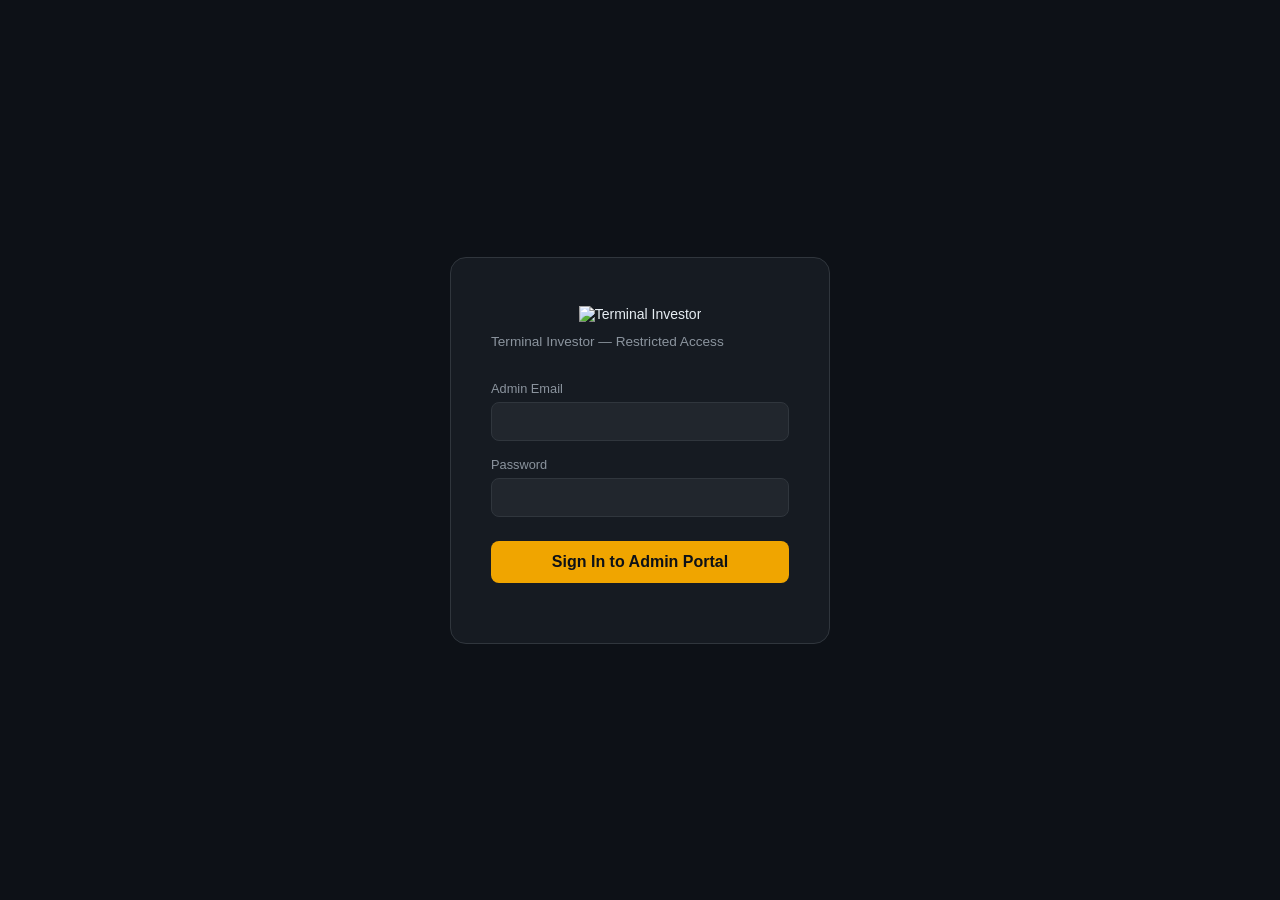
==== commit aaded29f: "Production: live Stripe, UI fixes, dead code removal, enterprise inquiry fix - Switch Stripe to live" ====
--- a/admin_panel.html
+++ b/admin_panel.html
@@ -169,6 +169,23 @@
   .btn-danger:hover { background: rgba(248,81,73,.1); }
   .btn-green { background: rgba(63,185,80,.15); border-color: rgba(63,185,80,.4); color: var(--green); }
   .btn-green:hover { background: rgba(63,185,80,.25); }
+  .btn-danger-solid { background: var(--red); border-color: var(--red); color: #fff; }
+  .btn-danger-solid:hover { opacity: .85; }
+  .bulk-bar { display:none; align-items:center; gap:10px; }
+  .bulk-bar.visible { display:flex; }
+  .bulk-count { font-size:.82rem; color:var(--muted); white-space:nowrap; }
+  .user-chk { width:15px; height:15px; cursor:pointer; accent-color:var(--red); }
+  th.chk-col, td.chk-col { width:36px; text-align:center; padding-left:12px; }
+  th.filterable { vertical-align:top; padding-bottom:6px; }
+  .th-label { display:block; margin-bottom:5px; white-space:nowrap; }
+  .col-filter {
+    display:block; width:100%; min-width:90px;
+    background:var(--surface2); border:1px solid var(--border); color:var(--text);
+    border-radius:5px; font-size:.72rem; padding:3px 6px; cursor:pointer;
+    outline:none; transition:border-color .15s;
+  }
+  .col-filter:focus, .col-filter:hover { border-color:var(--gold); }
+  .col-filter.active { border-color:var(--gold); color:var(--gold); background:rgba(240,165,0,.08); }
 
   /* Modal */
   .modal-overlay {
@@ -191,6 +208,20 @@
   .modal-error { color: var(--red); font-size: .82rem; margin-top: 8px; }
   .modal-success { color: var(--green); font-size: .82rem; margin-top: 8px; }
 
+  /* Confirm dialog */
+  #confirm-overlay { z-index:300; }
+  .confirm-box {
+    background:var(--bg2); border:1px solid var(--border); border-radius:14px;
+    padding:32px 28px 24px; width:400px; max-width:92vw; text-align:center;
+    animation: fadeUp .18s ease;
+  }
+  @keyframes fadeUp { from { opacity:0; transform:translateY(12px); } to { opacity:1; transform:translateY(0); } }
+  .confirm-icon { font-size:2.2rem; margin-bottom:12px; }
+  .confirm-title { font-size:1.05rem; font-weight:700; margin-bottom:8px; }
+  .confirm-msg { color:var(--muted); font-size:.88rem; line-height:1.6; margin-bottom:24px; }
+  .confirm-actions { display:flex; gap:10px; justify-content:center; }
+  .confirm-actions .btn { min-width:100px; justify-content:center; }
+
   /* Toast */
   #toast {
     position: fixed; bottom: 24px; right: 24px; z-index: 200;
@@ -239,7 +270,7 @@
 <!-- LOGIN SCREEN -->
 <div id="login-screen">
   <div class="login-card">
-    <div style="text-align:center;margin-bottom:12px;"><img src="/logo.png" alt="Terminal Investor" style="max-height:56px;width:auto;"></div>
+    <div style="text-align:center;margin-bottom:12px;"><img src="/logo.png" alt="Terminal Investor" style="max-height:48px;max-width:220px;width:auto;"></div>
     <p>Terminal Investor — Restricted Access</p>
     <div class="form-group">
       <label>Admin Email</label>
@@ -260,7 +291,7 @@
   <!-- Sidebar -->
   <nav class="sidebar">
     <div class="sidebar-logo">
-      <img src="/logo.png" alt="Terminal Investor" style="max-height:40px;width:auto;display:block;margin-bottom:4px;">
+      <img src="/logo.png" alt="Terminal Investor" style="max-height:36px;max-width:180px;width:auto;display:block;margin-bottom:4px;">
       <span>Admin Portal</span>
     </div>
     <div class="nav-section">
@@ -343,26 +374,53 @@
             <h2>👥 All Users</h2>
             <div style="display:flex;gap:10px;align-items:center;flex-wrap:wrap">
               <input class="search-bar" id="user-search" placeholder="Search email or name…" oninput="filterUsers()" style="width:200px">
-              <select id="plan-filter" class="search-bar" style="width:140px" onchange="filterUsers()">
-                <option value="">All Plans</option>
-                <option value="trial">Trial</option>
-                <option value="starter">Starter</option>
-                <option value="pro">Pro</option>
-                <option value="advanced">Advanced</option>
-                <option value="analyst">Analyst</option>
-                <option value="enterprise">Enterprise</option>
-              </select>
+              <button class="btn btn-outline btn-sm" onclick="clearAllFilters()" title="Clear all column filters">✕ Clear Filters</button>
               <button class="btn btn-gold btn-sm" onclick="openCreateUserModal()">+ New User</button>
+              <div class="bulk-bar" id="bulk-bar">
+                <span class="bulk-count" id="bulk-count">0 selected</span>
+                <button class="btn btn-danger-solid btn-sm" onclick="bulkDeleteSelected()">🗑 Delete Selected</button>
+                <button class="btn btn-outline btn-sm" onclick="clearBulkSelection()">✕ Clear</button>
+              </div>
             </div>
           </div>
           <div style="overflow-x:auto">
             <table>
               <thead>
                 <tr>
+                  <th class="chk-col"><input type="checkbox" id="chk-all" class="user-chk" onchange="toggleSelectAll(this)" title="Select all"></th>
                   <th>User</th>
-                  <th>Plan</th>
-                  <th>Status</th>
-                  <th>Email Verified</th>
+                  <th class="filterable">
+                    <span class="th-label">PLAN</span>
+                    <select id="col-filter-plan" class="col-filter" onchange="filterUsers(); updateColFilterStyle(this)">
+                      <option value="">All</option>
+                      <option value="trial">Trial</option>
+                      <option value="starter">Starter</option>
+                      <option value="pro">Pro</option>
+                      <option value="advanced">Advanced</option>
+                      <option value="analyst">Analyst</option>
+                      <option value="enterprise">Enterprise</option>
+                    </select>
+                  </th>
+                  <th class="filterable">
+                    <span class="th-label">STATUS</span>
+                    <select id="col-filter-status" class="col-filter" onchange="filterUsers(); updateColFilterStyle(this)">
+                      <option value="">All</option>
+                      <option value="active">Active</option>
+                      <option value="trial">Trial</option>
+                      <option value="inactive">Inactive</option>
+                      <option value="cancelled">Cancelled</option>
+                      <option value="expired">Expired</option>
+                      <option value="pending_payment">Pending Payment</option>
+                    </select>
+                  </th>
+                  <th class="filterable">
+                    <span class="th-label">EMAIL VERIFIED</span>
+                    <select id="col-filter-verified" class="col-filter" onchange="filterUsers(); updateColFilterStyle(this)">
+                      <option value="">All</option>
+                      <option value="yes">✅ Verified</option>
+                      <option value="no">❌ Unverified</option>
+                    </select>
+                  </th>
                   <th>Daily Runs Today</th>
                   <th>Created</th>
                   <th>Actions</th>
@@ -757,20 +815,42 @@
 }
 
 function filterUsers() {
-  var q    = (document.getElementById('user-search').value || '').toLowerCase();
-  var plan = document.getElementById('plan-filter').value;
+  var q        = (document.getElementById('user-search').value || '').toLowerCase();
+  var plan     = (document.getElementById('col-filter-plan')     ? document.getElementById('col-filter-plan').value     : '');
+  var status   = (document.getElementById('col-filter-status')   ? document.getElementById('col-filter-status').value   : '');
+  var verified = (document.getElementById('col-filter-verified') ? document.getElementById('col-filter-verified').value : '');
+
   _filteredUsers = _users.filter(function(u) {
-    var mq   = !q    || (u.email||'').toLowerCase().includes(q) || (u.full_name||'').toLowerCase().includes(q);
-    var mp   = !plan || (u.plan_name||'').toLowerCase() === plan;
-    return mq && mp;
+    var mq = !q        || (u.email||'').toLowerCase().includes(q) || (u.full_name||'').toLowerCase().includes(q);
+    var mp = !plan     || (u.plan_name||'').toLowerCase() === plan;
+    var ms = !status   || (u.status||'').toLowerCase() === status;
+    var mv = !verified || (verified === 'yes'
+               ? (u.email_verified === true || u.email_verified === 'true')
+               : (u.email_verified !== true && u.email_verified !== 'true'));
+    return mq && mp && ms && mv;
   });
   renderUsers();
 }
 
+function updateColFilterStyle(sel) {
+  if (sel.value) sel.classList.add('active');
+  else           sel.classList.remove('active');
+}
+
+function clearAllFilters() {
+  ['col-filter-plan','col-filter-status','col-filter-verified'].forEach(function(id) {
+    var el = document.getElementById(id);
+    if (el) { el.value = ''; el.classList.remove('active'); }
+  });
+  document.getElementById('user-search').value = '';
+  filterUsers();
+}
+
 function renderUsers() {
   var tbody = document.getElementById('users-tbody');
+  clearBulkSelection && clearBulkSelection();
   if (!_filteredUsers.length) {
-    tbody.innerHTML = '<tr><td colspan="7" style="text-align:center;color:var(--muted);padding:32px">No users found</td></tr>';
+    tbody.innerHTML = '<tr><td colspan="8" style="text-align:center;color:var(--muted);padding:32px">No users found</td></tr>';
     return;
   }
   tbody.innerHTML = _filteredUsers.map(function(u) {
@@ -782,6 +862,7 @@
       ? '<span style="color:var(--green);font-weight:600;font-size:.75rem">✅ Verified</span>'
       : '<span style="color:var(--red);font-weight:600;font-size:.75rem">❌ Unverified</span>';
     return '<tr>'
+      + '<td class="chk-col"><input type="checkbox" class="user-chk" data-uid="' + uid + '" onchange="updateBulkBar()"></td>'
       + '<td><div style="font-weight:600">' + emailSafe + '</div>'
       + '<div style="color:var(--muted);font-size:.78rem">' + esc(u.full_name || '—') + '</div></td>'
       + '<td>' + planBadge(u.plan_name) + '</td>'
@@ -1043,13 +1124,69 @@
   loadUsers();
 }
 
+// ── Bulk select / delete ─────────────────────────────────────────────────────
+function toggleSelectAll(cb) {
+  document.querySelectorAll('.user-chk[data-uid]').forEach(function(c) { c.checked = cb.checked; });
+  updateBulkBar();
+}
+
+function updateBulkBar() {
+  var checked = document.querySelectorAll('.user-chk[data-uid]:checked').length;
+  var total   = document.querySelectorAll('.user-chk[data-uid]').length;
+  var bar     = document.getElementById('bulk-bar');
+  var countEl = document.getElementById('bulk-count');
+  var chkAll  = document.getElementById('chk-all');
+  if (checked > 0) {
+    bar.classList.add('visible');
+    countEl.textContent = checked + ' of ' + total + ' selected';
+    chkAll.indeterminate = checked > 0 && checked < total;
+    chkAll.checked = checked === total;
+  } else {
+    bar.classList.remove('visible');
+    chkAll.indeterminate = false;
+    chkAll.checked = false;
+  }
+}
+
+function clearBulkSelection() {
+  document.querySelectorAll('.user-chk').forEach(function(c) { c.checked = false; c.indeterminate = false; });
+  document.getElementById('bulk-bar').classList.remove('visible');
+}
+
+async function bulkDeleteSelected() {
+  var checked = Array.from(document.querySelectorAll('.user-chk[data-uid]:checked'));
+  if (!checked.length) return;
+  var count = checked.length;
+  var ids   = checked.map(function(c) { return c.dataset.uid; });
+  showConfirm(
+    '🗑',
+    'Delete ' + count + ' user' + (count > 1 ? 's' : '') + '?',
+    'This will <strong>permanently remove</strong> ' + count + ' user' + (count > 1 ? 's' : '') + ' and all their data.<br>This action <strong>cannot be undone</strong>.',
+    'Delete ' + count + ' User' + (count > 1 ? 's' : ''),
+    async function() {
+      var r = await _api('POST', '/admin/api/users/bulk-delete', { user_ids: ids });
+      if (!r.ok) { showToast(r.data.error || 'Bulk delete failed', 'error'); return; }
+      showToast((r.data.deleted || count) + ' user' + ((r.data.deleted || count) > 1 ? 's' : '') + ' deleted', 'success');
+      clearBulkSelection();
+      loadUsers();
+    }
+  );
+}
+
 function confirmDelete(uid, email) {
-  if (!confirm('Delete user "' + email + '"?\n\nThis is PERMANENT and cannot be undone.')) return;
-  _api('DELETE', '/admin/api/users/' + uid).then(function(r) {
-    if (!r.ok) { showToast(r.data.error || 'Delete failed', 'error'); return; }
-    showToast('User ' + email + ' deleted', 'success');
-    loadUsers();
-  });
+  showConfirm(
+    '⚠️',
+    'Delete user?',
+    'Permanently delete <strong>' + email + '</strong> and all their data?<br>This action <strong>cannot be undone</strong>.',
+    'Delete User',
+    function() {
+      _api('DELETE', '/admin/api/users/' + uid).then(function(r) {
+        if (!r.ok) { showToast(r.data.error || 'Delete failed', 'error'); return; }
+        showToast('User ' + email + ' deleted', 'success');
+        loadUsers();
+      });
+    }
+  );
 }
 
 function closeModal(id) {
@@ -1085,6 +1222,46 @@
   clearTimeout(el._t);
   el._t = setTimeout(function() { el.classList.remove('show'); }, 3500);
 }
+
+// ── In-app confirm dialog (replaces browser confirm()) ────────────────────────
+var _confirmCallback = null;
+
+function showConfirm(icon, title, msg, confirmLabel, onConfirm) {
+  document.getElementById('confirm-icon').textContent    = icon;
+  document.getElementById('confirm-title').textContent   = title;
+  document.getElementById('confirm-msg').innerHTML       = msg;
+  document.getElementById('confirm-ok-btn').textContent  = confirmLabel || 'Confirm';
+  _confirmCallback = onConfirm;
+  document.getElementById('confirm-overlay').classList.remove('hidden');
+}
+
+function _confirmOk() {
+  document.getElementById('confirm-overlay').classList.add('hidden');
+  if (typeof _confirmCallback === 'function') _confirmCallback();
+  _confirmCallback = null;
+}
+
+function _confirmCancel() {
+  document.getElementById('confirm-overlay').classList.add('hidden');
+  _confirmCallback = null;
+}
+
+document.addEventListener('keydown', function(e) {
+  if (e.key === 'Escape') _confirmCancel();
+});
 </script>
+
+<!-- In-app confirm dialog -->
+<div class="modal-overlay hidden" id="confirm-overlay" onclick="if(event.target===this)_confirmCancel()">
+  <div class="confirm-box">
+    <div class="confirm-icon" id="confirm-icon">🗑</div>
+    <div class="confirm-title" id="confirm-title"></div>
+    <div class="confirm-msg" id="confirm-msg"></div>
+    <div class="confirm-actions">
+      <button class="btn btn-outline" onclick="_confirmCancel()">Cancel</button>
+      <button class="btn btn-danger-solid" id="confirm-ok-btn" onclick="_confirmOk()">Delete</button>
+    </div>
+  </div>
+</div>
 </body>
 </html>
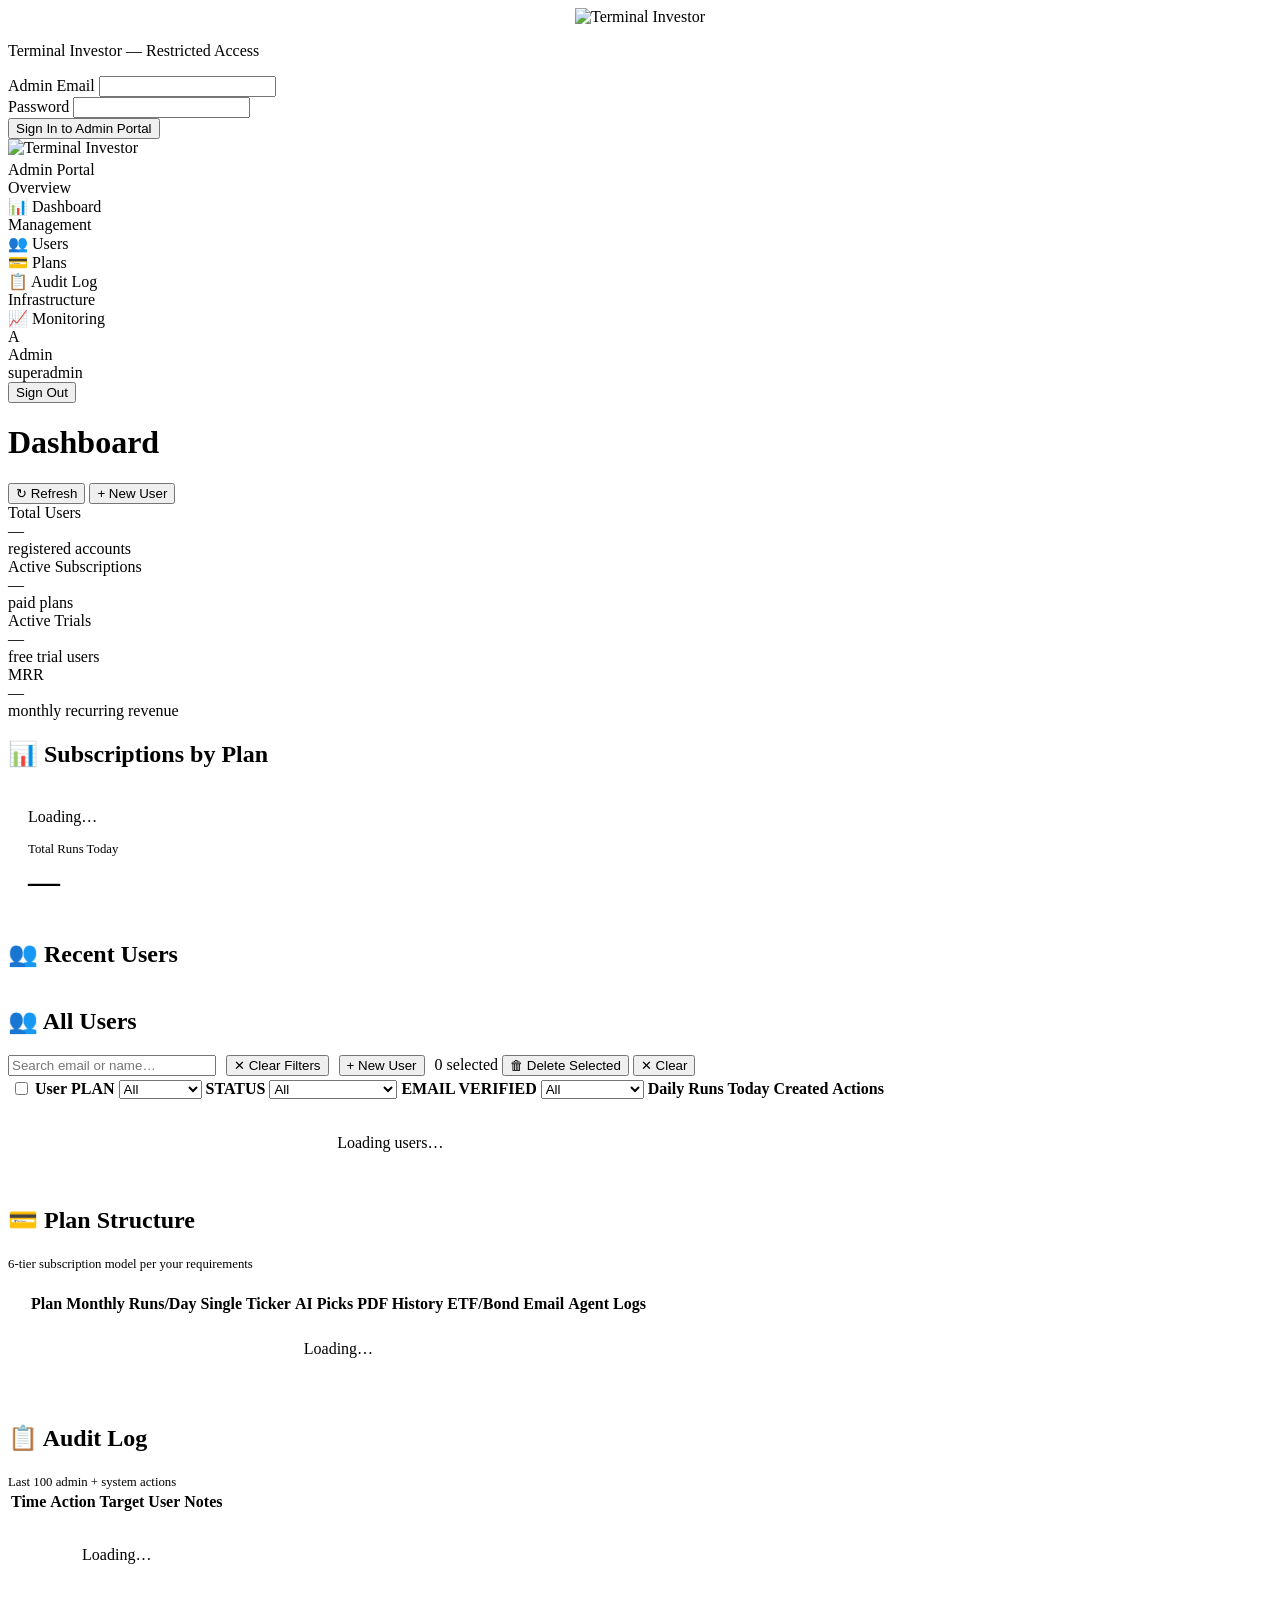
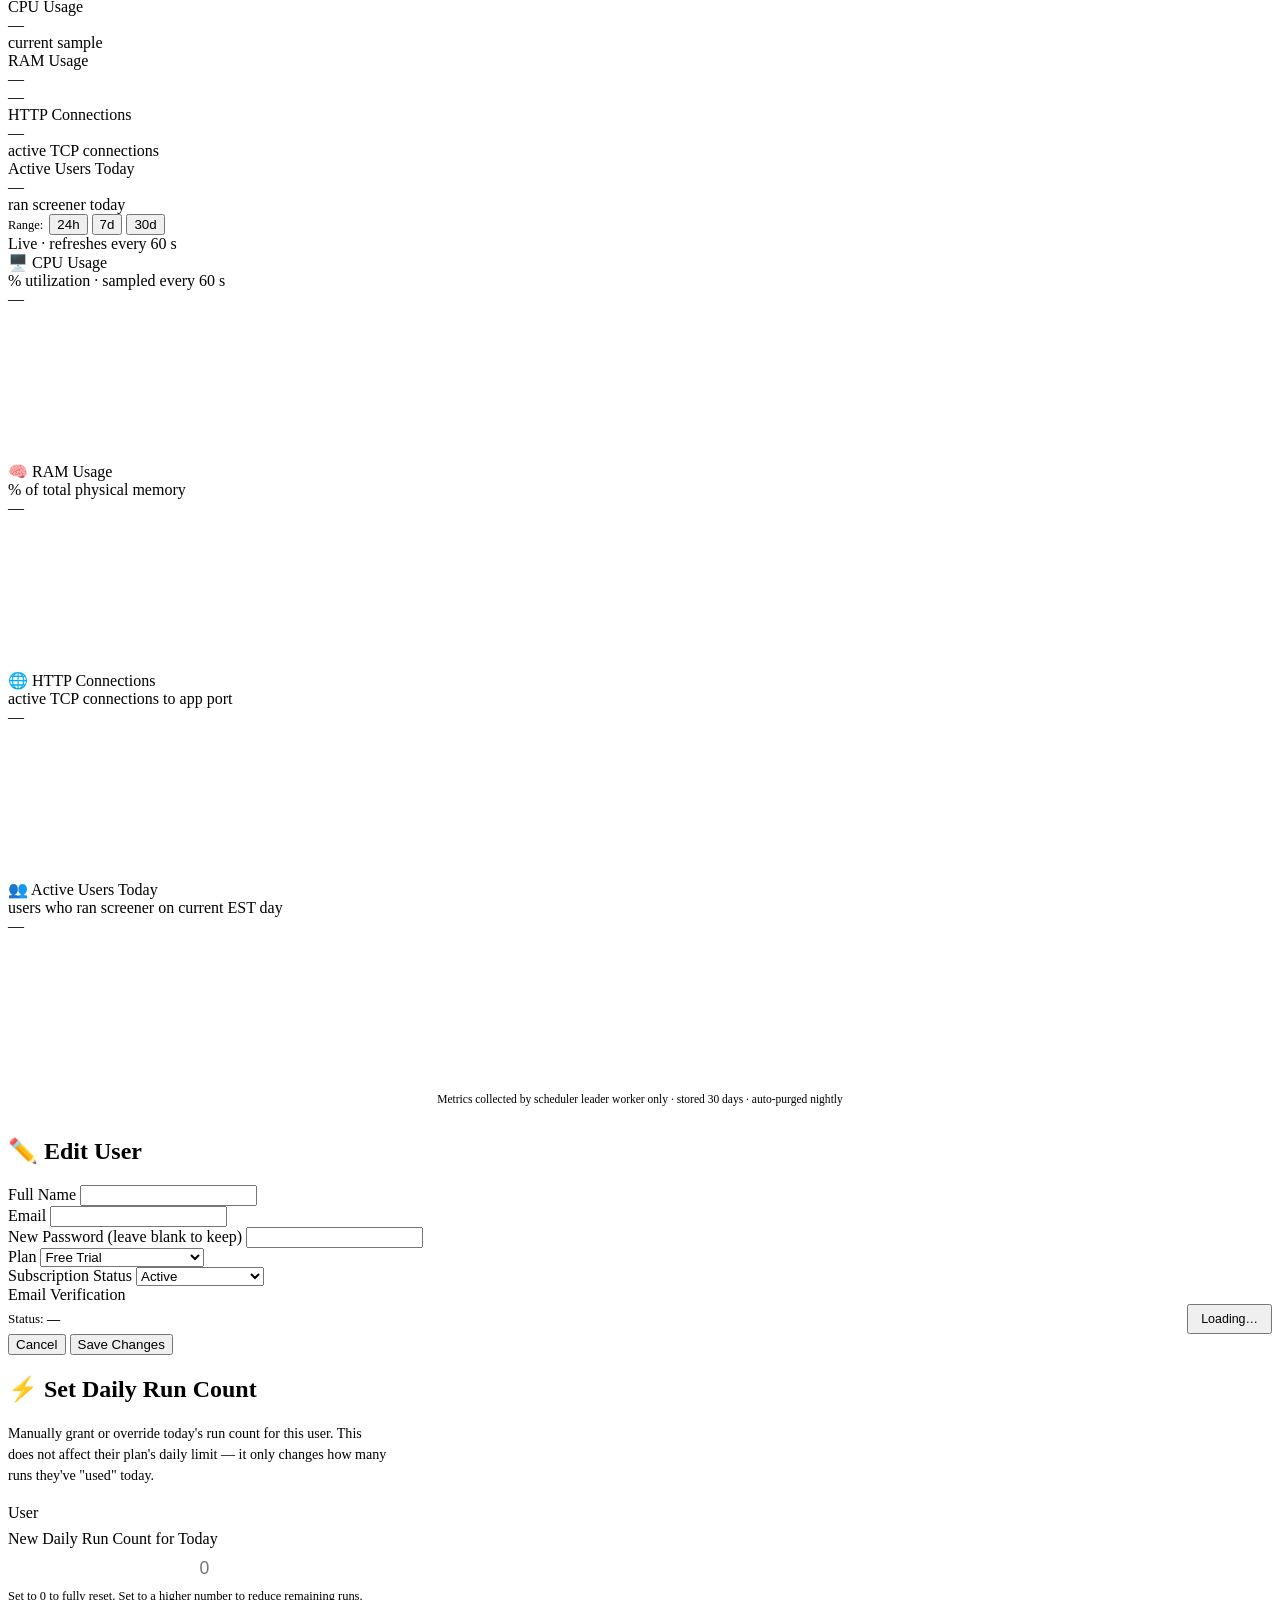
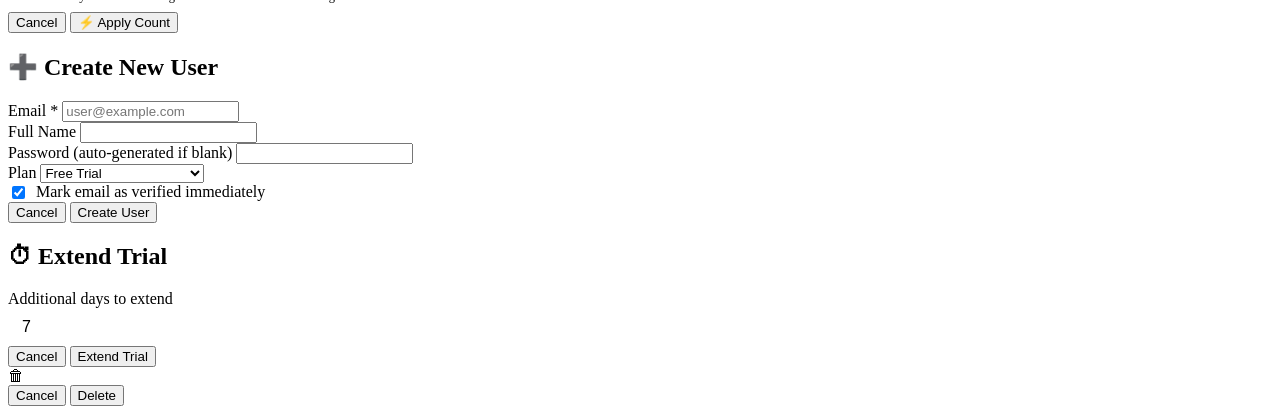
==== commit 7bc5a438: "Fix security issues #3-#7: hardcode JWT alg, CSRF origin check, secure cookie deletion, server-side " ====
--- a/admin_panel.html
+++ b/admin_panel.html
@@ -4,266 +4,7 @@
 <meta charset="UTF-8">
 <meta name="viewport" content="width=device-width, initial-scale=1.0">
 <title>Terminal Investor — Admin Portal</title>
-<style>
-  :root {
-    --bg: #0d1117; --bg2: #161b22; --bg3: #21262d;
-    --border: #30363d; --text: #e6edf3; --muted: #8b949e;
-    --gold: #f0a500; --green: #3fb950; --red: #f85149;
-    --blue: #58a6ff; --orange: #fb923c; --purple: #d2a8ff;
-    --cyan: #79c0ff;
-  }
-  * { box-sizing: border-box; margin: 0; padding: 0; }
-  body { font-family: -apple-system, BlinkMacSystemFont, 'Segoe UI', sans-serif;
-         background: var(--bg); color: var(--text); font-size: 14px; }
-
-  /* Login Screen */
-  #login-screen {
-    display: flex; align-items: center; justify-content: center;
-    min-height: 100vh; background: var(--bg);
-  }
-  .login-card {
-    background: var(--bg2); border: 1px solid var(--border);
-    border-radius: 16px; padding: 48px 40px; width: 380px;
-  }
-  .login-card h1 { font-size: 1.3rem; margin-bottom: 4px; color: var(--gold); }
-  .login-card p { color: var(--muted); font-size: .85rem; margin-bottom: 32px; }
-  .form-group { margin-bottom: 16px; }
-  .form-group label { display: block; font-size: .8rem; color: var(--muted); margin-bottom: 6px; }
-  .form-group input {
-    width: 100%; background: var(--bg3); border: 1px solid var(--border);
-    border-radius: 8px; padding: 10px 14px; color: var(--text); font-size: .95rem;
-    outline: none; transition: border-color .2s;
-  }
-  .form-group input:focus { border-color: var(--gold); }
-  .btn-primary {
-    width: 100%; background: var(--gold); color: #0d1117; border: none;
-    border-radius: 8px; padding: 12px; font-weight: 700; font-size: 1rem;
-    cursor: pointer; margin-top: 8px; transition: opacity .2s;
-  }
-  .btn-primary:hover { opacity: .9; }
-  .login-error { color: var(--red); font-size: .85rem; margin-top: 12px; text-align: center; }
-
-  /* Main Layout */
-  #app { display: none; height: 100vh; flex-direction: row; }
-  #app.visible { display: flex; }
-
-  /* Sidebar */
-  .sidebar {
-    width: 220px; min-width: 220px; background: var(--bg2);
-    border-right: 1px solid var(--border); display: flex; flex-direction: column;
-    overflow-y: auto;
-  }
-  .sidebar-logo { padding: 20px 20px 16px; border-bottom: 1px solid var(--border); }
-  .sidebar-logo h2 { font-size: 1rem; color: var(--gold); }
-  .sidebar-logo span { font-size: .75rem; color: var(--muted); }
-  .nav-section { padding: 12px 0 4px; }
-  .nav-label { font-size: .7rem; font-weight: 700; color: var(--muted);
-    text-transform: uppercase; letter-spacing: .08em; padding: 0 16px 6px; }
-  .nav-item {
-    display: flex; align-items: center; gap: 10px; padding: 9px 16px;
-    cursor: pointer; transition: background .15s; color: var(--muted); font-size: .88rem;
-  }
-  .nav-item:hover { background: var(--bg3); color: var(--text); }
-  .nav-item.active { background: rgba(240,165,0,.12); color: var(--gold); border-right: 2px solid var(--gold); }
-  .nav-item .icon { font-size: 1rem; width: 18px; text-align: center; }
-  .sidebar-footer { margin-top: auto; padding: 16px; border-top: 1px solid var(--border); }
-  .admin-badge { display: flex; align-items: center; gap: 8px; margin-bottom: 12px; }
-  .admin-avatar {
-    width: 32px; height: 32px; border-radius: 50%; background: var(--gold);
-    display: flex; align-items: center; justify-content: center;
-    font-weight: 700; color: #0d1117; font-size: .85rem; flex-shrink: 0;
-  }
-  .admin-info .name { font-size: .82rem; font-weight: 600; overflow: hidden; text-overflow: ellipsis; white-space: nowrap; }
-  .admin-info .role { font-size: .72rem; color: var(--muted); }
-  .btn-logout {
-    width: 100%; background: transparent; border: 1px solid var(--border);
-    color: var(--muted); border-radius: 6px; padding: 7px; font-size: .82rem; cursor: pointer;
-  }
-  .btn-logout:hover { border-color: var(--red); color: var(--red); }
-
-  /* Main Content */
-  .main { flex: 1; overflow-y: auto; display: flex; flex-direction: column; }
-  .topbar {
-    background: var(--bg2); border-bottom: 1px solid var(--border);
-    padding: 14px 28px; display: flex; align-items: center; justify-content: space-between;
-    position: sticky; top: 0; z-index: 10;
-  }
-  .topbar h1 { font-size: 1.1rem; font-weight: 600; }
-  .topbar-actions { display: flex; gap: 8px; align-items: center; }
-  .content-area { padding: 28px; flex: 1; }
-
-  /* Stats Cards */
-  .stats-grid { display: grid; grid-template-columns: repeat(4, 1fr); gap: 16px; margin-bottom: 28px; }
-  .stat-card {
-    background: var(--bg2); border: 1px solid var(--border); border-radius: 12px;
-    padding: 20px; position: relative; overflow: hidden;
-  }
-  .stat-card::before {
-    content: ''; position: absolute; top: 0; left: 0; right: 0; height: 2px;
-  }
-  .stat-card.gold::before { background: var(--gold); }
-  .stat-card.green::before { background: var(--green); }
-  .stat-card.blue::before { background: var(--blue); }
-  .stat-card.purple::before { background: var(--purple); }
-  .stat-label { font-size: .78rem; color: var(--muted); text-transform: uppercase; letter-spacing: .05em; margin-bottom: 8px; }
-  .stat-value { font-size: 2rem; font-weight: 700; }
-  .stat-sub { font-size: .78rem; color: var(--muted); margin-top: 4px; }
-
-  /* Plan Breakdown */
-  .plan-grid { display: grid; grid-template-columns: repeat(3, 1fr); gap: 12px; margin-bottom: 28px; }
-  .plan-card {
-    background: var(--bg2); border: 1px solid var(--border); border-radius: 10px;
-    padding: 14px 16px; display: flex; align-items: center; justify-content: space-between;
-  }
-
-  /* Tables */
-  .card { background: var(--bg2); border: 1px solid var(--border); border-radius: 12px; overflow: hidden; margin-bottom: 24px; }
-  .card-header {
-    padding: 16px 20px; border-bottom: 1px solid var(--border);
-    display: flex; align-items: center; justify-content: space-between;
-    background: var(--bg3);
-  }
-  .card-header h2 { font-size: .95rem; font-weight: 600; }
-  .search-bar {
-    background: var(--bg3); border: 1px solid var(--border); border-radius: 8px;
-    padding: 7px 12px; color: var(--text); font-size: .85rem; outline: none;
-  }
-  .search-bar:focus { border-color: var(--gold); }
-  table { width: 100%; border-collapse: collapse; }
-  th {
-    text-align: left; padding: 10px 16px; font-size: .75rem; font-weight: 600;
-    color: var(--muted); text-transform: uppercase; letter-spacing: .05em;
-    border-bottom: 1px solid var(--border); background: var(--bg3);
-  }
-  td { padding: 11px 16px; border-bottom: 1px solid var(--border); font-size: .88rem; }
-  tr:last-child td { border-bottom: none; }
-  tr:hover td { background: rgba(255,255,255,.02); }
-
-  /* Badges */
-  .badge { display: inline-flex; align-items: center; padding: 2px 8px; border-radius: 20px; font-size: .72rem; font-weight: 600; }
-  .badge-trial    { background: #21262d; color: #8b949e; border: 1px solid #30363d; }
-  .badge-starter  { background: rgba(88,166,255,.12); color: #58a6ff; border: 1px solid rgba(88,166,255,.3); }
-  .badge-pro      { background: rgba(63,185,80,.12); color: #3fb950; border: 1px solid rgba(63,185,80,.3); }
-  .badge-advanced { background: rgba(251,146,60,.12); color: #fb923c; border: 1px solid rgba(251,146,60,.3); }
-  .badge-analyst  { background: rgba(210,168,255,.12); color: #d2a8ff; border: 1px solid rgba(210,168,255,.3); }
-  .badge-enterprise { background: rgba(240,165,0,.15); color: #f0a500; border: 1px solid rgba(240,165,0,.4); }
-
-  .status-active   { color: var(--green); }
-  .status-trial    { color: var(--blue); }
-  .status-inactive { color: var(--muted); }
-  .status-expired  { color: var(--red); }
-  .status-cancelled { color: var(--red); }
-
-  /* Buttons */
-  .btn {
-    display: inline-flex; align-items: center; gap: 6px;
-    padding: 6px 14px; border-radius: 6px; font-size: .82rem; font-weight: 600;
-    cursor: pointer; border: 1px solid transparent; transition: all .15s; text-decoration: none;
-  }
-  .btn-sm { padding: 4px 10px; font-size: .78rem; }
-  .btn-gold { background: var(--gold); color: #0d1117; }
-  .btn-gold:hover { opacity: .88; }
-  .btn-outline { background: transparent; border-color: var(--border); color: var(--muted); }
-  .btn-outline:hover { border-color: var(--gold); color: var(--gold); }
-  .btn-danger { background: transparent; border-color: rgba(248,81,73,.4); color: var(--red); }
-  .btn-danger:hover { background: rgba(248,81,73,.1); }
-  .btn-green { background: rgba(63,185,80,.15); border-color: rgba(63,185,80,.4); color: var(--green); }
-  .btn-green:hover { background: rgba(63,185,80,.25); }
-  .btn-danger-solid { background: var(--red); border-color: var(--red); color: #fff; }
-  .btn-danger-solid:hover { opacity: .85; }
-  .bulk-bar { display:none; align-items:center; gap:10px; }
-  .bulk-bar.visible { display:flex; }
-  .bulk-count { font-size:.82rem; color:var(--muted); white-space:nowrap; }
-  .user-chk { width:15px; height:15px; cursor:pointer; accent-color:var(--red); }
-  th.chk-col, td.chk-col { width:36px; text-align:center; padding-left:12px; }
-  th.filterable { vertical-align:top; padding-bottom:6px; }
-  .th-label { display:block; margin-bottom:5px; white-space:nowrap; }
-  .col-filter {
-    display:block; width:100%; min-width:90px;
-    background:var(--surface2); border:1px solid var(--border); color:var(--text);
-    border-radius:5px; font-size:.72rem; padding:3px 6px; cursor:pointer;
-    outline:none; transition:border-color .15s;
-  }
-  .col-filter:focus, .col-filter:hover { border-color:var(--gold); }
-  .col-filter.active { border-color:var(--gold); color:var(--gold); background:rgba(240,165,0,.08); }
-
-  /* Modal */
-  .modal-overlay {
-    position: fixed; inset: 0; background: rgba(0,0,0,.7); z-index: 100;
-    display: flex; align-items: center; justify-content: center;
-  }
-  .modal-overlay.hidden { display: none; }
-  .modal {
-    background: var(--bg2); border: 1px solid var(--border); border-radius: 14px;
-    padding: 28px; width: 480px; max-width: 95vw; max-height: 90vh; overflow-y: auto;
-  }
-  .modal h2 { font-size: 1.05rem; margin-bottom: 20px; }
-  .modal-actions { display: flex; gap: 10px; justify-content: flex-end; margin-top: 20px; }
-  .modal .form-group { margin-bottom: 14px; }
-  .modal select {
-    width: 100%; background: var(--bg3); border: 1px solid var(--border);
-    border-radius: 8px; padding: 9px 12px; color: var(--text); font-size: .9rem; outline: none;
-  }
-  .modal select:focus { border-color: var(--gold); }
-  .modal-error { color: var(--red); font-size: .82rem; margin-top: 8px; }
-  .modal-success { color: var(--green); font-size: .82rem; margin-top: 8px; }
-
-  /* Confirm dialog */
-  #confirm-overlay { z-index:300; }
-  .confirm-box {
-    background:var(--bg2); border:1px solid var(--border); border-radius:14px;
-    padding:32px 28px 24px; width:400px; max-width:92vw; text-align:center;
-    animation: fadeUp .18s ease;
-  }
-  @keyframes fadeUp { from { opacity:0; transform:translateY(12px); } to { opacity:1; transform:translateY(0); } }
-  .confirm-icon { font-size:2.2rem; margin-bottom:12px; }
-  .confirm-title { font-size:1.05rem; font-weight:700; margin-bottom:8px; }
-  .confirm-msg { color:var(--muted); font-size:.88rem; line-height:1.6; margin-bottom:24px; }
-  .confirm-actions { display:flex; gap:10px; justify-content:center; }
-  .confirm-actions .btn { min-width:100px; justify-content:center; }
-
-  /* Toast */
-  #toast {
-    position: fixed; bottom: 24px; right: 24px; z-index: 200;
-    background: var(--bg3); border: 1px solid var(--border); border-radius: 10px;
-    padding: 12px 18px; font-size: .88rem; transform: translateY(80px); opacity: 0;
-    transition: all .3s; display: flex; align-items: center; gap: 8px; max-width: 320px;
-  }
-  #toast.show { transform: translateY(0); opacity: 1; }
-  #toast.success { border-color: rgba(63,185,80,.5); color: var(--green); }
-  #toast.error   { border-color: rgba(248,81,73,.5); color: var(--red); }
-
-  /* Plan Table */
-  .plan-feature-table { width: 100%; border-collapse: collapse; }
-  .plan-feature-table th, .plan-feature-table td {
-    padding: 10px 14px; border: 1px solid var(--border); text-align: center; font-size: .85rem;
-  }
-  .plan-feature-table th { background: var(--bg3); font-weight: 600; }
-  .plan-feature-table tr:nth-child(even) td { background: rgba(255,255,255,.02); }
-  .check { color: var(--green); } .cross { color: var(--red); } .dash { color: var(--muted); }
-
-  /* Runs badge */
-  .runs-count {
-    display: inline-flex; align-items: center; background: var(--bg3);
-    border: 1px solid var(--border); border-radius: 20px; padding: 2px 8px;
-    font-size: .78rem; font-weight: 600;
-  }
-
-  /* Page visibility */
-  .page { display: none; }
-  .page.active { display: block; }
-
-  /* Scrollbar */
-  ::-webkit-scrollbar { width: 6px; height: 6px; }
-  ::-webkit-scrollbar-track { background: transparent; }
-  ::-webkit-scrollbar-thumb { background: var(--border); border-radius: 3px; }
-  ::-webkit-scrollbar-thumb:hover { background: #484f58; }
-
-  @media (max-width: 900px) {
-    .stats-grid { grid-template-columns: repeat(2, 1fr); }
-    .plan-grid { grid-template-columns: repeat(2, 1fr); }
-  }
-</style>
+<link rel="stylesheet" href="/css/admin.css">
 </head>
 <body>
 
@@ -280,7 +21,7 @@
       <label>Password</label>
       <input type="password" id="login-password" placeholder="" autocomplete="current-password">
     </div>
-    <button class="btn-primary" onclick="doLogin()">Sign In to Admin Portal</button>
+    <button class="btn-primary" id="login-btn">Sign In to Admin Portal</button>
     <div class="login-error" id="login-error"></div>
   </div>
 </div>
@@ -296,20 +37,26 @@
     </div>
     <div class="nav-section">
       <div class="nav-label">Overview</div>
-      <div class="nav-item active" onclick="showPage('dashboard')" id="nav-dashboard">
+      <div class="nav-item active" id="nav-dashboard">
         <span class="icon">📊</span> Dashboard
       </div>
     </div>
     <div class="nav-section">
       <div class="nav-label">Management</div>
-      <div class="nav-item" onclick="showPage('users')" id="nav-users">
+      <div class="nav-item" id="nav-users">
         <span class="icon">👥</span> Users
       </div>
-      <div class="nav-item" onclick="showPage('plans')" id="nav-plans">
+      <div class="nav-item" id="nav-plans">
         <span class="icon">💳</span> Plans
       </div>
-      <div class="nav-item" onclick="showPage('audit')" id="nav-audit">
+      <div class="nav-item" id="nav-audit">
         <span class="icon">📋</span> Audit Log
+      </div>
+    </div>
+    <div class="nav-section">
+      <div class="nav-label">Infrastructure</div>
+      <div class="nav-item" id="nav-monitoring">
+        <span class="icon">📈</span> Monitoring
       </div>
     </div>
     <div class="sidebar-footer">
@@ -320,7 +67,7 @@
           <div class="role" id="admin-role">superadmin</div>
         </div>
       </div>
-      <button class="btn-logout" onclick="doLogout()">Sign Out</button>
+      <button class="btn-logout" id="logout-btn">Sign Out</button>
     </div>
   </nav>
 
@@ -329,8 +76,8 @@
     <div class="topbar">
       <h1 id="page-title">Dashboard</h1>
       <div class="topbar-actions">
-        <button class="btn btn-outline btn-sm" onclick="refreshCurrentPage()">↻ Refresh</button>
-        <button class="btn btn-gold btn-sm" onclick="showPage('users'); openCreateUserModal()">+ New User</button>
+        <button class="btn btn-outline btn-sm" id="refresh-btn">↻ Refresh</button>
+        <button class="btn btn-gold btn-sm" id="header-new-user-btn">+ New User</button>
       </div>
     </div>
 
@@ -373,13 +120,13 @@
           <div class="card-header">
             <h2>👥 All Users</h2>
             <div style="display:flex;gap:10px;align-items:center;flex-wrap:wrap">
-              <input class="search-bar" id="user-search" placeholder="Search email or name…" oninput="filterUsers()" style="width:200px">
-              <button class="btn btn-outline btn-sm" onclick="clearAllFilters()" title="Clear all column filters">✕ Clear Filters</button>
-              <button class="btn btn-gold btn-sm" onclick="openCreateUserModal()">+ New User</button>
+              <input class="search-bar" id="user-search" placeholder="Search email or name…" style="width:200px">
+              <button class="btn btn-outline btn-sm" id="clear-filters-btn" title="Clear all column filters">✕ Clear Filters</button>
+              <button class="btn btn-gold btn-sm" id="new-user-btn">+ New User</button>
               <div class="bulk-bar" id="bulk-bar">
                 <span class="bulk-count" id="bulk-count">0 selected</span>
-                <button class="btn btn-danger-solid btn-sm" onclick="bulkDeleteSelected()">🗑 Delete Selected</button>
-                <button class="btn btn-outline btn-sm" onclick="clearBulkSelection()">✕ Clear</button>
+                <button class="btn btn-danger-solid btn-sm" id="bulk-delete-btn">🗑 Delete Selected</button>
+                <button class="btn btn-outline btn-sm" id="clear-bulk-btn">✕ Clear</button>
               </div>
             </div>
           </div>
@@ -387,11 +134,11 @@
             <table>
               <thead>
                 <tr>
-                  <th class="chk-col"><input type="checkbox" id="chk-all" class="user-chk" onchange="toggleSelectAll(this)" title="Select all"></th>
+                  <th class="chk-col"><input type="checkbox" id="chk-all" class="user-chk" title="Select all"></th>
                   <th>User</th>
                   <th class="filterable">
                     <span class="th-label">PLAN</span>
-                    <select id="col-filter-plan" class="col-filter" onchange="filterUsers(); updateColFilterStyle(this)">
+                    <select id="col-filter-plan" class="col-filter">
                       <option value="">All</option>
                       <option value="trial">Trial</option>
                       <option value="starter">Starter</option>
@@ -403,7 +150,7 @@
                   </th>
                   <th class="filterable">
                     <span class="th-label">STATUS</span>
-                    <select id="col-filter-status" class="col-filter" onchange="filterUsers(); updateColFilterStyle(this)">
+                    <select id="col-filter-status" class="col-filter">
                       <option value="">All</option>
                       <option value="active">Active</option>
                       <option value="trial">Trial</option>
@@ -415,7 +162,7 @@
                   </th>
                   <th class="filterable">
                     <span class="th-label">EMAIL VERIFIED</span>
-                    <select id="col-filter-verified" class="col-filter" onchange="filterUsers(); updateColFilterStyle(this)">
+                    <select id="col-filter-verified" class="col-filter">
                       <option value="">All</option>
                       <option value="yes">✅ Verified</option>
                       <option value="no">❌ Unverified</option>
@@ -489,6 +236,115 @@
         </div>
       </div>
 
+      <!-- Monitoring Page -->
+      <div id="page-monitoring" class="page">
+
+        <!-- Live current-values row -->
+        <div class="monitor-live-bar">
+          <div class="monitor-live-card">
+            <div class="monitor-live-label">CPU Usage</div>
+            <div class="monitor-live-val" id="mon-cur-cpu" style="color:var(--green)">—</div>
+            <div class="monitor-live-sub">current sample</div>
+          </div>
+          <div class="monitor-live-card">
+            <div class="monitor-live-label">RAM Usage</div>
+            <div class="monitor-live-val" id="mon-cur-ram" style="color:var(--blue)">—</div>
+            <div class="monitor-live-sub" id="mon-cur-ram-gb">—</div>
+          </div>
+          <div class="monitor-live-card">
+            <div class="monitor-live-label">HTTP Connections</div>
+            <div class="monitor-live-val" id="mon-cur-conn" style="color:var(--gold)">—</div>
+            <div class="monitor-live-sub">active TCP connections</div>
+          </div>
+          <div class="monitor-live-card">
+            <div class="monitor-live-label">Active Users Today</div>
+            <div class="monitor-live-val" id="mon-cur-users" style="color:var(--purple)">—</div>
+            <div class="monitor-live-sub">ran screener today</div>
+          </div>
+        </div>
+
+        <!-- Time range selector + live indicator -->
+        <div class="mon-refresh-bar">
+          <div class="range-btns">
+            <span style="font-size:.78rem;color:var(--muted);margin-right:2px">Range:</span>
+            <button class="range-btn active" id="range-24h">24h</button>
+            <button class="range-btn"        id="range-7d">7d</button>
+            <button class="range-btn"        id="range-30d">30d</button>
+          </div>
+          <div class="mon-refresh-info">
+            <span class="pulse-dot"></span>
+            Live · refreshes every 60 s
+            <span id="mon-last-update"></span>
+          </div>
+        </div>
+
+        <!-- Empty state (shown until first data arrives) -->
+        <div id="mon-empty-state" class="mon-empty-state" style="display:none">
+          <div class="mon-empty-icon">📊</div>
+          <p>No metrics data yet.<br>
+          The first sample arrives after the scheduler leader has been running for ~60 seconds.<br>
+          Check back in a moment and click <strong>↻ Refresh</strong>.</p>
+        </div>
+
+        <!-- 2×2 chart grid -->
+        <div class="charts-grid" id="mon-charts-grid">
+
+          <!-- CPU -->
+          <div class="chart-card">
+            <div class="chart-header">
+              <div>
+                <div class="chart-title">🖥️ CPU Usage</div>
+                <div class="chart-subtitle">% utilization · sampled every 60 s</div>
+              </div>
+              <div class="chart-peak" id="mon-peak-cpu" style="color:var(--green)">—</div>
+            </div>
+            <div class="chart-body"><canvas id="chart-cpu"></canvas></div>
+          </div>
+
+          <!-- RAM -->
+          <div class="chart-card">
+            <div class="chart-header">
+              <div>
+                <div class="chart-title">🧠 RAM Usage</div>
+                <div class="chart-subtitle">% of total physical memory</div>
+              </div>
+              <div class="chart-peak" id="mon-peak-ram" style="color:var(--blue)">—</div>
+            </div>
+            <div class="chart-body"><canvas id="chart-ram"></canvas></div>
+          </div>
+
+          <!-- HTTP Connections -->
+          <div class="chart-card">
+            <div class="chart-header">
+              <div>
+                <div class="chart-title">🌐 HTTP Connections</div>
+                <div class="chart-subtitle">active TCP connections to app port</div>
+              </div>
+              <div class="chart-peak" id="mon-peak-conn" style="color:var(--gold)">—</div>
+            </div>
+            <div class="chart-body"><canvas id="chart-conn"></canvas></div>
+          </div>
+
+          <!-- Active Users -->
+          <div class="chart-card">
+            <div class="chart-header">
+              <div>
+                <div class="chart-title">👥 Active Users Today</div>
+                <div class="chart-subtitle">users who ran screener on current EST day</div>
+              </div>
+              <div class="chart-peak" id="mon-peak-users" style="color:var(--purple)">—</div>
+            </div>
+            <div class="chart-body"><canvas id="chart-users"></canvas></div>
+          </div>
+
+        </div><!-- .charts-grid -->
+
+        <div style="text-align:center;color:var(--muted);font-size:.72rem;padding:4px 0 12px">
+          Metrics collected by scheduler leader worker only · stored 30 days · auto-purged nightly
+        </div>
+
+      </div><!-- #page-monitoring -->
+
     </div><!-- .content-area -->
   </div><!-- .main -->
 </div><!-- #app -->
@@ -538,15 +394,15 @@
       <label>Email Verification</label>
       <div style="display:flex;align-items:center;gap:10px">
         <span id="eu-email-status" style="flex:1;font-size:.82rem;color:var(--muted)">Status: <strong id="eu-email-status-badge">—</strong></span>
-        <button type="button" class="btn btn-outline" id="eu-email-btn" onclick="toggleEmailVerification()" style="font-size:.78rem;padding:6px 12px">
+        <button type="button" class="btn btn-outline" id="eu-email-btn" style="font-size:.78rem;padding:6px 12px">
           Loading…
         </button>
       </div>
     </div>
     <div id="eu-msg"></div>
     <div class="modal-actions">
-      <button class="btn btn-outline" onclick="closeModal('edit-user-modal')">Cancel</button>
-      <button class="btn btn-gold" onclick="saveUserEdit()">Save Changes</button>
+      <button class="btn btn-outline" id="eu-cancel-btn">Cancel</button>
+      <button class="btn btn-gold" id="eu-save-btn">Save Changes</button>
     </div>
   </div>
 </div>
@@ -577,8 +433,8 @@
     </div>
     <div id="sr-msg"></div>
     <div class="modal-actions">
-      <button class="btn btn-outline" onclick="closeModal('set-runs-modal')">Cancel</button>
-      <button class="btn btn-green" onclick="saveRunCount()">⚡ Apply Count</button>
+      <button class="btn btn-outline" id="sr-cancel-btn">Cancel</button>
+      <button class="btn btn-green" id="sr-save-btn">⚡ Apply Count</button>
     </div>
   </div>
 </div>
@@ -616,8 +472,8 @@
     </div>
     <div id="cu-msg"></div>
     <div class="modal-actions">
-      <button class="btn btn-outline" onclick="closeModal('create-user-modal')">Cancel</button>
-      <button class="btn btn-gold" onclick="createUser()">Create User</button>
+      <button class="btn btn-outline" id="cu-cancel-btn">Cancel</button>
+      <button class="btn btn-gold" id="cu-save-btn">Create User</button>
     </div>
   </div>
 </div>
@@ -635,8 +491,8 @@
     </div>
     <div id="et-msg"></div>
     <div class="modal-actions">
-      <button class="btn btn-outline" onclick="closeModal('extend-trial-modal')">Cancel</button>
-      <button class="btn btn-gold" onclick="doExtendTrial()">Extend Trial</button>
+      <button class="btn btn-outline" id="et-cancel-btn">Cancel</button>
+      <button class="btn btn-gold" id="et-save-btn">Extend Trial</button>
     </div>
   </div>
 </div>
@@ -644,622 +500,20 @@
 <!-- Toast -->
 <div id="toast"></div>
 
-<script>
-// ═══════════════════ State ═══════════════════
-var _users = [];
-var _filteredUsers = [];
-var _currentPage = 'dashboard';
-var _adminInfo = null;
-
-// ═══════════════════ API helper ══════════════
-async function _api(method, path, body) {
-  try {
-    var opts = { method: method, credentials: 'include', headers: { 'Content-Type': 'application/json' } };
-    if (body) opts.body = JSON.stringify(body);
-    var r = await fetch(path, opts);
-    var data;
-    try { data = await r.json(); } catch(_) { data = {}; }
-    return { ok: r.ok, status: r.status, data: data };
-  } catch(e) {
-    return { ok: false, status: 0, data: { error: e.message } };
-  }
-}
-
-// ═══════════════════ Auth ════════════════════
-async function doLogin() {
-  var email    = document.getElementById('login-email').value.trim();
-  var password = document.getElementById('login-password').value;
-  var errEl    = document.getElementById('login-error');
-  errEl.textContent = '';
-  if (!email || !password) { errEl.textContent = 'Email and password are required'; return; }
-  var r = await _api('POST', '/admin/api/login', { email: email, password: password });
-  if (!r.ok) { errEl.textContent = r.data.error || 'Login failed'; return; }
-  _adminInfo = r.data;
-  _showApp(_adminInfo);
-  loadDashboard();
-}
-
-function _showApp(info) {
-  document.getElementById('admin-name').textContent = info.full_name || info.email || 'Admin';
-  document.getElementById('admin-role').textContent  = info.role || 'superadmin';
-  document.getElementById('admin-avatar').textContent = ((info.full_name || info.email || 'A')[0] || 'A').toUpperCase();
-  document.getElementById('login-screen').style.display = 'none';
-  document.getElementById('app').classList.add('visible');
-}
-
-document.getElementById('login-password').addEventListener('keydown', function(e) { if (e.key === 'Enter') doLogin(); });
-document.getElementById('login-email').addEventListener('keydown', function(e) { if (e.key === 'Enter') doLogin(); });
-
-async function doLogout() {
-  _stopInactivityTimer();
-  await _api('POST', '/admin/api/logout');
-  location.reload();
-}
-
-async function checkSession() {
-  var r = await _api('GET', '/admin/api/me');
-  if (r.ok) { _adminInfo = r.data; _showApp(_adminInfo); loadDashboard(); _startInactivityTimer(); }
-}
-checkSession();
-
-// ═══════════════════ Inactivity timeout (15 min) ══════════════════
-var _inactivityTimer  = null;
-var _inactivityWarn   = null;
-var INACTIVITY_MS     = 15 * 60 * 1000;   // 15 minutes
-var INACTIVITY_WARN   = 14 * 60 * 1000;   // warn at 14 minutes
-
-function _startInactivityTimer() {
-  _resetInactivityTimer();
-  ['mousemove','mousedown','keydown','touchstart','scroll','click'].forEach(function(evt) {
-    document.addEventListener(evt, _resetInactivityTimer, { passive: true });
-  });
-}
-
-function _stopInactivityTimer() {
-  clearTimeout(_inactivityTimer);
-  clearTimeout(_inactivityWarn);
-  ['mousemove','mousedown','keydown','touchstart','scroll','click'].forEach(function(evt) {
-    document.removeEventListener(evt, _resetInactivityTimer);
-  });
-}
-
-function _resetInactivityTimer() {
-  clearTimeout(_inactivityTimer);
-  clearTimeout(_inactivityWarn);
-  // Warn 1 minute before logout
-  _inactivityWarn = setTimeout(function() {
-    showToast('⚠️ Session expires in 1 minute due to inactivity', 'error');
-  }, INACTIVITY_WARN);
-  // Auto-logout at 15 minutes
-  _inactivityTimer = setTimeout(async function() {
-    _stopInactivityTimer();
-    showToast('Session expired — you have been signed out', 'error');
-    await new Promise(function(r) { setTimeout(r, 1500); }); // let toast show
-    await _api('POST', '/admin/api/logout');
-    location.reload();
-  }, INACTIVITY_MS);
-}
-
-// ═══════════════════ Navigation ══════════════
-function showPage(name) {
-  document.querySelectorAll('.page').forEach(function(p) { p.classList.remove('active'); });
-  document.querySelectorAll('.nav-item').forEach(function(n) { n.classList.remove('active'); });
-  document.getElementById('page-' + name).classList.add('active');
-  document.getElementById('nav-' + name).classList.add('active');
-  var titles = { dashboard: 'Dashboard', users: 'Users', plans: 'Plans', audit: 'Audit Log' };
-  document.getElementById('page-title').textContent = titles[name] || name;
-  _currentPage = name;
-  if (name === 'users')     loadUsers();
-  if (name === 'plans')     loadPlans();
-  if (name === 'audit')     loadAuditLog();
-  if (name === 'dashboard') loadDashboard();
-}
-
-function refreshCurrentPage() { showPage(_currentPage); }
-
-// ═══════════════════ Dashboard ═══════════════
-async function loadDashboard() {
-  var r = await _api('GET', '/admin/api/stats');
-  if (!r.ok) { showToast('Failed to load stats', 'error'); return; }
-  var d = r.data;
-  document.getElementById('stat-total').textContent  = d.total_users != null ? d.total_users : '—';
-  document.getElementById('stat-active').textContent = d.active_subscriptions != null ? d.active_subscriptions : '—';
-  document.getElementById('stat-trials').textContent = d.active_trials != null ? d.active_trials : '—';
-  document.getElementById('stat-mrr').textContent    = d.mrr_usd != null ? '$' + Number(d.mrr_usd).toLocaleString() : '—';
-  document.getElementById('stat-runs').textContent   = d.runs_today != null ? d.runs_today : '—';
-  document.getElementById('stat-as-of').textContent  = d.as_of ? 'as of ' + new Date(d.as_of).toLocaleTimeString() : '';
-
-  var breakdown = d.active_subscriptions_by_plan || {};
-  var planOrder = [
-    { key: 'trial',      label: 'Free Trial',  color: 'var(--muted)' },
-    { key: 'starter',    label: 'Starter',     color: 'var(--blue)' },
-    { key: 'pro',        label: 'Pro',         color: 'var(--green)' },
-    { key: 'advanced',   label: 'Advanced',    color: 'var(--orange)' },
-    { key: 'analyst',    label: 'Analyst',     color: 'var(--purple)' },
-    { key: 'enterprise', label: 'Enterprise',  color: 'var(--gold)' },
-  ];
-  document.getElementById('plan-breakdown').innerHTML = planOrder.map(function(p) {
-    return '<div class="plan-card"><div><div style="font-weight:600;color:' + p.color + '">' + p.label + '</div></div>'
-      + '<div style="font-size:1.6rem;font-weight:700;color:' + p.color + '">' + (breakdown[p.key] != null ? breakdown[p.key] : 0) + '</div></div>';
-  }).join('');
-
-  var uResp = await _api('GET', '/admin/api/users');
-  if (uResp.ok) {
-    var recent = (uResp.data.users || []).slice(0, 8);
-    document.getElementById('recent-users-wrap').innerHTML = _buildSimpleUsersTable(recent);
-  }
-}
-
-function _buildSimpleUsersTable(users) {
-  if (!users.length) return '<div style="padding:20px;color:var(--muted)">No users yet</div>';
-  return '<table><thead><tr><th>Email</th><th>Plan</th><th>Status</th><th>Created</th></tr></thead><tbody>'
-    + users.map(function(u) {
-      return '<tr><td>' + esc(u.email) + '</td><td>' + planBadge(u.plan_name) + '</td>'
-        + '<td><span class="status-' + (u.status||'') + '">' + (u.status||'—') + '</span></td>'
-        + '<td style="color:var(--muted);font-size:.82rem">' + (u.created_at ? new Date(u.created_at).toLocaleDateString() : '—') + '</td></tr>';
-    }).join('') + '</tbody></table>';
-}
-
-// ═══════════════════ Users ════════════════════
-async function loadUsers() {
-  var tbody = document.getElementById('users-tbody');
-  tbody.innerHTML = '<tr><td colspan="6" style="text-align:center;color:var(--muted);padding:32px">Loading…</td></tr>';
-  var r = await _api('GET', '/admin/api/users');
-  if (!r.ok) {
-    tbody.innerHTML = '<tr><td colspan="6" style="text-align:center;color:var(--red)">Failed to load users</td></tr>';
-    return;
-  }
-  _users = r.data.users || [];
-  _filteredUsers = _users.slice();
-  renderUsers();
-}
-
-function filterUsers() {
-  var q        = (document.getElementById('user-search').value || '').toLowerCase();
-  var plan     = (document.getElementById('col-filter-plan')     ? document.getElementById('col-filter-plan').value     : '');
-  var status   = (document.getElementById('col-filter-status')   ? document.getElementById('col-filter-status').value   : '');
-  var verified = (document.getElementById('col-filter-verified') ? document.getElementById('col-filter-verified').value : '');
-
-  _filteredUsers = _users.filter(function(u) {
-    var mq = !q        || (u.email||'').toLowerCase().includes(q) || (u.full_name||'').toLowerCase().includes(q);
-    var mp = !plan     || (u.plan_name||'').toLowerCase() === plan;
-    var ms = !status   || (u.status||'').toLowerCase() === status;
-    var mv = !verified || (verified === 'yes'
-               ? (u.email_verified === true || u.email_verified === 'true')
-               : (u.email_verified !== true && u.email_verified !== 'true'));
-    return mq && mp && ms && mv;
-  });
-  renderUsers();
-}
-
-function updateColFilterStyle(sel) {
-  if (sel.value) sel.classList.add('active');
-  else           sel.classList.remove('active');
-}
-
-function clearAllFilters() {
-  ['col-filter-plan','col-filter-status','col-filter-verified'].forEach(function(id) {
-    var el = document.getElementById(id);
-    if (el) { el.value = ''; el.classList.remove('active'); }
-  });
-  document.getElementById('user-search').value = '';
-  filterUsers();
-}
-
-function renderUsers() {
-  var tbody = document.getElementById('users-tbody');
-  clearBulkSelection && clearBulkSelection();
-  if (!_filteredUsers.length) {
-    tbody.innerHTML = '<tr><td colspan="8" style="text-align:center;color:var(--muted);padding:32px">No users found</td></tr>';
-    return;
-  }
-  tbody.innerHTML = _filteredUsers.map(function(u) {
-    var uid = u.user_id;
-    var emailSafe = esc(u.email);
-    var userData = esc(JSON.stringify(u));
-    var isEmailVerified = u.email_verified === true || u.email_verified === 'true';
-    var emailBadge = isEmailVerified
-      ? '<span style="color:var(--green);font-weight:600;font-size:.75rem">✅ Verified</span>'
-      : '<span style="color:var(--red);font-weight:600;font-size:.75rem">❌ Unverified</span>';
-    return '<tr>'
-      + '<td class="chk-col"><input type="checkbox" class="user-chk" data-uid="' + uid + '" onchange="updateBulkBar()"></td>'
-      + '<td><div style="font-weight:600">' + emailSafe + '</div>'
-      + '<div style="color:var(--muted);font-size:.78rem">' + esc(u.full_name || '—') + '</div></td>'
-      + '<td>' + planBadge(u.plan_name) + '</td>'
-      + '<td><span class="status-' + (u.status||'') + '">' + (u.status||'—') + '</span></td>'
-      + '<td style="text-align:center">' + emailBadge + '</td>'
-      + '<td>'
-      + '<div style="display:flex;align-items:center;gap:6px">'
-      + '<span class="runs-count" id="run-count-' + uid + '">' + (u.daily_runs_today != null ? u.daily_runs_today : 0) + '</span>'
-      + '<button class="btn btn-green btn-sm" onclick="openSetRunsModal(\'' + uid + '\',\'' + emailSafe + '\',' + (u.daily_runs_today||0) + ')" title="Set daily run count">⚡ Set</button>'
-      + '</div></td>'
-      + '<td style="color:var(--muted);font-size:.82rem">' + (u.created_at ? new Date(u.created_at).toLocaleDateString() : '—') + '</td>'
-      + '<td><div style="display:flex;gap:5px">'
-      + '<button class="btn btn-outline btn-sm" onclick=\'openEditModalRaw(' + JSON.stringify(JSON.stringify(u)) + ')\' title="Edit user">✏️</button>'
-      + '<button class="btn btn-outline btn-sm" onclick="openExtendTrialModal(\'' + uid + '\')" title="Extend trial">⏱</button>'
-      + '<button class="btn btn-danger btn-sm" onclick="confirmDelete(\'' + uid + '\',\'' + emailSafe + '\')" title="Delete user">🗑</button>'
-      + '</div></td>'
-      + '</tr>';
-  }).join('');
-}
-
-// ═══════════════════ Plans ════════════════════
-async function loadPlans() {
-  var tbody = document.getElementById('plans-tbody');
-  tbody.innerHTML = '<tr><td colspan="9" style="text-align:center;color:var(--muted)">Loading…</td></tr>';
-  var r = await _api('GET', '/admin/api/plans');
-  if (!r.ok) {
-    tbody.innerHTML = '<tr><td colspan="9" style="text-align:center;color:var(--red)">Failed to load plans</td></tr>';
-    return;
-  }
-  var plans = r.data.plans || [];
-  var order = ['trial','starter','pro','advanced','analyst','enterprise'];
-  plans.sort(function(a,b) { return order.indexOf(a.name) - order.indexOf(b.name); });
-
-  tbody.innerHTML = plans.map(function(p) {
-    var f = p.features || {};
-    var etfBond = (f.etf && f.bond) ? 'ETF+Bond' : f.etf ? 'ETF only' : '<span class="dash">—</span>';
-    if (f.all_modes && f.etf && f.bond) etfBond = 'All';
-    var price  = p.price_monthly ? '$' + p.price_monthly + '/mo' : '<span style="color:var(--muted)">Free</span>';
-    var runs   = p.runs_per_day == null ? '<span style="color:var(--gold)">∞</span>' : p.runs_per_day;
-    var picks  = p.max_ai_picks != null ? p.max_ai_picks : 5;
-    var pdf    = p.max_pdf_history == null ? '<span style="color:var(--gold)">∞</span>' : p.max_pdf_history;
-    var single = f.single_ticker ? '<span class="check" style="font-size:.78rem">→ Daily limit</span>' : '<span class="dash">—</span>';
-    var emailV = f.email ? '<span class="check">✓</span>' : '<span class="dash">—</span>';
-    var agent  = f.agent_logs ? '<span class="check">✓ Full</span>' : '<span class="cross">✗</span>';
-    return '<tr>'
-      + '<td style="text-align:left">' + planBadge(p.name) + ' <strong>' + esc(p.display_name) + '</strong></td>'
-      + '<td>' + price + '</td>'
-      + '<td style="font-weight:700">' + runs + '</td>'
-      + '<td>' + single + '</td>'
-      + '<td>' + picks + '</td>'
-      + '<td>' + pdf + '</td>'
-      + '<td>' + etfBond + '</td>'
-      + '<td>' + emailV + '</td>'
-      + '<td>' + agent + '</td>'
-      + '</tr>';
-  }).join('');
-}
-
-// ═══════════════════ Audit Log ═══════════════
-async function loadAuditLog() {
-  var tbody = document.getElementById('audit-tbody');
-  tbody.innerHTML = '<tr><td colspan="4" style="text-align:center;color:var(--muted)">Loading…</td></tr>';
-  var r = await _api('GET', '/admin/api/audit-log');
-  if (!r.ok) {
-    tbody.innerHTML = '<tr><td colspan="4" style="text-align:center;color:var(--red)">Failed to load audit log</td></tr>';
-    return;
-  }
-  var entries = r.data.audit_log || [];
-  if (!entries.length) {
-    tbody.innerHTML = '<tr><td colspan="4" style="text-align:center;color:var(--muted);padding:32px">No audit entries</td></tr>';
-    return;
-  }
-  tbody.innerHTML = entries.map(function(e) {
-    return '<tr>'
-      + '<td style="color:var(--muted);white-space:nowrap;font-size:.8rem">' + (e.created_at ? new Date(e.created_at).toLocaleString() : '—') + '</td>'
-      + '<td><code style="background:var(--bg3);padding:2px 6px;border-radius:4px;font-size:.78rem">' + esc(e.action) + '</code></td>'
-      + '<td style="font-size:.82rem">' + esc(e.target_email || (e.target_user_id ? e.target_user_id.slice(0,8)+'…' : '—')) + '</td>'
-      + '<td style="color:var(--muted);font-size:.8rem">' + esc(e.notes || '—') + '</td>'
-      + '</tr>';
-  }).join('');
-}
-
-// ═══════════════════ Modals ══════════════════
-var _editingUser = null;  // Store current user being edited for email verification
-
-function openEditModalRaw(jsonStr) {
-  var u = JSON.parse(jsonStr);
-  _editingUser = u;  // Store for later use in email verification toggle
-  document.getElementById('eu-uid').value    = u.user_id || '';
-  document.getElementById('eu-name').value   = u.full_name || '';
-  document.getElementById('eu-email').value  = u.email || '';
-  document.getElementById('eu-password').value = '';
-  document.getElementById('eu-plan').value   = String(u.plan_id || 1);
-  document.getElementById('eu-status').value = u.status || 'active';
-  document.getElementById('eu-msg').textContent = '';
-
-  // Update email verification status display
-  updateEmailVerificationDisplay();
-
-  document.getElementById('edit-user-modal').classList.remove('hidden');
-}
-
-function updateEmailVerificationDisplay() {
-  if (!_editingUser) return;
-  var isVerified = _editingUser.email_verified === true || _editingUser.email_verified === 'true';
-  var statusBadge = document.getElementById('eu-email-status-badge');
-  var btn = document.getElementById('eu-email-btn');
-
-  if (isVerified) {
-    statusBadge.textContent = '✅ Verified';
-    statusBadge.style.color = 'var(--green)';
-    btn.textContent = 'Mark as Unverified';
-    btn.style.color = 'var(--red)';
-  } else {
-    statusBadge.textContent = '❌ Unverified';
-    statusBadge.style.color = 'var(--red)';
-    btn.textContent = 'Mark as Verified';
-    btn.style.color = 'var(--green)';
-  }
-}
-
-async function toggleEmailVerification() {
-  if (!_editingUser) return;
-  var userId = _editingUser.user_id;
-  var isCurrentlyVerified = _editingUser.email_verified === true || _editingUser.email_verified === 'true';
-  var endpoint = isCurrentlyVerified ? '/admin/users/' + userId + '/unverify-email' : '/admin/users/' + userId + '/verify-email';
-
-  var btn = document.getElementById('eu-email-btn');
-  btn.disabled = true;
-  var originalText = btn.textContent;
-  btn.textContent = 'Updating…';
-
-  var r = await _api('POST', endpoint);
-
-  btn.disabled = false;
-  btn.textContent = originalText;
-
-  if (!r.ok) {
-    showToast(r.data.error || 'Failed to update email verification status', 'error');
-    return;
-  }
-
-  // Update local state
-  _editingUser.email_verified = !isCurrentlyVerified;
-  updateEmailVerificationDisplay();
-
-  var status = !isCurrentlyVerified ? 'verified' : 'unverified';
-  showToast('Email marked as ' + status, 'success');
-}
-
-async function saveUserEdit() {
-  var uid    = document.getElementById('eu-uid').value;
-  var name   = document.getElementById('eu-name').value.trim();
-  var email  = document.getElementById('eu-email').value.trim();
-  var pw     = document.getElementById('eu-password').value;
-  var planId = parseInt(document.getElementById('eu-plan').value);
-  var status = document.getElementById('eu-status').value;
-  var msg    = document.getElementById('eu-msg');
-  msg.textContent = '';
-
-  var updates = {};
-  if (name)  updates.full_name = name;
-  if (email) updates.email     = email;
-  if (pw)    updates.password  = pw;
-
-  if (Object.keys(updates).length) {
-    var r = await _api('PUT', '/admin/api/users/' + uid, updates);
-    if (!r.ok) { msg.className = 'modal-error'; msg.textContent = r.data.error || 'Update failed'; return; }
-  }
-
-  var rp = await _api('POST', '/admin/api/users/' + uid + '/plan', { plan_id: planId, billing_cycle: 'monthly' });
-  if (!rp.ok) { msg.className = 'modal-error'; msg.textContent = rp.data.error || 'Plan update failed'; return; }
-
-  var rs = await _api('POST', '/admin/api/users/' + uid + '/status', { status: status });
-  if (!rs.ok) { msg.className = 'modal-error'; msg.textContent = rs.data.error || 'Status update failed'; return; }
-
-  closeModal('edit-user-modal');
-  showToast('User updated successfully', 'success');
-  loadUsers();
-}
-
-function openSetRunsModal(uid, email, current) {
-  document.getElementById('sr-uid').value      = uid;
-  document.getElementById('sr-email').textContent = email;
-  document.getElementById('sr-count').value    = current;
-  document.getElementById('sr-msg').textContent = '';
-  document.getElementById('set-runs-modal').classList.remove('hidden');
-  setTimeout(function() { document.getElementById('sr-count').focus(); document.getElementById('sr-count').select(); }, 100);
-}
-
-async function saveRunCount() {
-  var uid   = document.getElementById('sr-uid').value;
-  var count = parseInt(document.getElementById('sr-count').value);
-  var msg   = document.getElementById('sr-msg');
-  if (isNaN(count) || count < 0) { msg.className = 'modal-error'; msg.textContent = 'Enter a valid non-negative number'; return; }
-
-  var r = await _api('POST', '/admin/api/users/' + uid + '/set-runs', { count: count });
-  if (!r.ok) { msg.className = 'modal-error'; msg.textContent = r.data.error || 'Failed'; return; }
-
-  // Update local data
-  var userRow = _users.find(function(u) { return u.user_id === uid; });
-  if (userRow) userRow.daily_runs_today = count;
-  var countEl = document.getElementById('run-count-' + uid);
-  if (countEl) countEl.textContent = count;
-
-  closeModal('set-runs-modal');
-  showToast('Daily run count set to ' + count, 'success');
-}
-
-function openCreateUserModal() {
-  document.getElementById('cu-email').value    = '';
-  document.getElementById('cu-name').value     = '';
-  document.getElementById('cu-password').value = '';
-  document.getElementById('cu-plan').value     = '1';
-  document.getElementById('cu-verify').checked = true;
-  document.getElementById('cu-msg').textContent = '';
-  document.getElementById('create-user-modal').classList.remove('hidden');
-}
-
-async function createUser() {
-  var email  = document.getElementById('cu-email').value.trim();
-  var name   = document.getElementById('cu-name').value.trim();
-  var pw     = document.getElementById('cu-password').value;
-  var planId = parseInt(document.getElementById('cu-plan').value);
-  var verify = document.getElementById('cu-verify').checked;
-  var msg    = document.getElementById('cu-msg');
-  if (!email) { msg.className = 'modal-error'; msg.textContent = 'Email is required'; return; }
-
-  var body = { email: email, plan_id: planId, verify_email: verify };
-  if (name) body.full_name = name;
-  if (pw)   body.password  = pw;
-
-  var r = await _api('POST', '/admin/api/users', body);
-  if (!r.ok) { msg.className = 'modal-error'; msg.textContent = r.data.error || 'Failed to create user'; return; }
-
-  closeModal('create-user-modal');
-  showToast('User ' + email + ' created successfully', 'success');
-  loadUsers();
-}
-
-function openExtendTrialModal(uid) {
-  document.getElementById('et-uid').value   = uid;
-  document.getElementById('et-days').value  = '7';
-  document.getElementById('et-msg').textContent = '';
-  document.getElementById('extend-trial-modal').classList.remove('hidden');
-}
-
-async function doExtendTrial() {
-  var uid  = document.getElementById('et-uid').value;
-  var days = parseInt(document.getElementById('et-days').value);
-  var msg  = document.getElementById('et-msg');
-  if (!days || days < 1) { msg.className = 'modal-error'; msg.textContent = 'Enter a valid number of days'; return; }
-
-  var r = await _api('POST', '/admin/api/users/' + uid + '/extend-trial', { days: days });
-  if (!r.ok) { msg.className = 'modal-error'; msg.textContent = r.data.error || 'Failed'; return; }
-
-  closeModal('extend-trial-modal');
-  showToast('Trial extended by ' + days + ' day(s)', 'success');
-  loadUsers();
-}
-
-// ── Bulk select / delete ─────────────────────────────────────────────────────
-function toggleSelectAll(cb) {
-  document.querySelectorAll('.user-chk[data-uid]').forEach(function(c) { c.checked = cb.checked; });
-  updateBulkBar();
-}
-
-function updateBulkBar() {
-  var checked = document.querySelectorAll('.user-chk[data-uid]:checked').length;
-  var total   = document.querySelectorAll('.user-chk[data-uid]').length;
-  var bar     = document.getElementById('bulk-bar');
-  var countEl = document.getElementById('bulk-count');
-  var chkAll  = document.getElementById('chk-all');
-  if (checked > 0) {
-    bar.classList.add('visible');
-    countEl.textContent = checked + ' of ' + total + ' selected';
-    chkAll.indeterminate = checked > 0 && checked < total;
-    chkAll.checked = checked === total;
-  } else {
-    bar.classList.remove('visible');
-    chkAll.indeterminate = false;
-    chkAll.checked = false;
-  }
-}
-
-function clearBulkSelection() {
-  document.querySelectorAll('.user-chk').forEach(function(c) { c.checked = false; c.indeterminate = false; });
-  document.getElementById('bulk-bar').classList.remove('visible');
-}
-
-async function bulkDeleteSelected() {
-  var checked = Array.from(document.querySelectorAll('.user-chk[data-uid]:checked'));
-  if (!checked.length) return;
-  var count = checked.length;
-  var ids   = checked.map(function(c) { return c.dataset.uid; });
-  showConfirm(
-    '🗑',
-    'Delete ' + count + ' user' + (count > 1 ? 's' : '') + '?',
-    'This will <strong>permanently remove</strong> ' + count + ' user' + (count > 1 ? 's' : '') + ' and all their data.<br>This action <strong>cannot be undone</strong>.',
-    'Delete ' + count + ' User' + (count > 1 ? 's' : ''),
-    async function() {
-      var r = await _api('POST', '/admin/api/users/bulk-delete', { user_ids: ids });
-      if (!r.ok) { showToast(r.data.error || 'Bulk delete failed', 'error'); return; }
-      showToast((r.data.deleted || count) + ' user' + ((r.data.deleted || count) > 1 ? 's' : '') + ' deleted', 'success');
-      clearBulkSelection();
-      loadUsers();
-    }
-  );
-}
-
-function confirmDelete(uid, email) {
-  showConfirm(
-    '⚠️',
-    'Delete user?',
-    'Permanently delete <strong>' + email + '</strong> and all their data?<br>This action <strong>cannot be undone</strong>.',
-    'Delete User',
-    function() {
-      _api('DELETE', '/admin/api/users/' + uid).then(function(r) {
-        if (!r.ok) { showToast(r.data.error || 'Delete failed', 'error'); return; }
-        showToast('User ' + email + ' deleted', 'success');
-        loadUsers();
-      });
-    }
-  );
-}
-
-function closeModal(id) {
-  document.getElementById(id).classList.add('hidden');
-}
-
-// Close modals on overlay click
-document.querySelectorAll('.modal-overlay').forEach(function(el) {
-  el.addEventListener('click', function(e) { if (e.target === el) el.classList.add('hidden'); });
-});
-
-// ═══════════════════ Helpers ══════════════════
-function planBadge(name) {
-  var n = (name || '').toLowerCase();
-  var classMap = { trial:'badge-trial', starter:'badge-starter', pro:'badge-pro',
-    advanced:'badge-advanced', analyst:'badge-analyst', enterprise:'badge-enterprise' };
-  var labelMap = { trial:'Trial', starter:'Starter', pro:'Pro',
-    advanced:'Advanced', analyst:'Analyst', enterprise:'Enterprise' };
-  var cls   = classMap[n] || 'badge-trial';
-  var label = labelMap[n] || (name || '—');
-  return '<span class="badge ' + cls + '">' + label + '</span>';
-}
-
-function esc(s) {
-  return String(s == null ? '' : s)
-    .replace(/&/g,'&amp;').replace(/</g,'&lt;').replace(/>/g,'&gt;').replace(/"/g,'&quot;');
-}
-
-function showToast(msg, type) {
-  var el = document.getElementById('toast');
-  el.textContent = (type === 'success' ? '✅ ' : '❌ ') + msg;
-  el.className = 'show ' + (type || '');
-  clearTimeout(el._t);
-  el._t = setTimeout(function() { el.classList.remove('show'); }, 3500);
-}
-
-// ── In-app confirm dialog (replaces browser confirm()) ────────────────────────
-var _confirmCallback = null;
-
-function showConfirm(icon, title, msg, confirmLabel, onConfirm) {
-  document.getElementById('confirm-icon').textContent    = icon;
-  document.getElementById('confirm-title').textContent   = title;
-  document.getElementById('confirm-msg').innerHTML       = msg;
-  document.getElementById('confirm-ok-btn').textContent  = confirmLabel || 'Confirm';
-  _confirmCallback = onConfirm;
-  document.getElementById('confirm-overlay').classList.remove('hidden');
-}
-
-function _confirmOk() {
-  document.getElementById('confirm-overlay').classList.add('hidden');
-  if (typeof _confirmCallback === 'function') _confirmCallback();
-  _confirmCallback = null;
-}
-
-function _confirmCancel() {
-  document.getElementById('confirm-overlay').classList.add('hidden');
-  _confirmCallback = null;
-}
-
-document.addEventListener('keydown', function(e) {
-  if (e.key === 'Escape') _confirmCancel();
-});
-</script>
+<!-- Chart.js bundled locally — no CDN dependency, works with all browser shields -->
+<script src="/js/chart.umd.min.js"></script>
+
+<script src="/js/admin.js"></script>
 
 <!-- In-app confirm dialog -->
-<div class="modal-overlay hidden" id="confirm-overlay" onclick="if(event.target===this)_confirmCancel()">
+<div class="modal-overlay hidden" id="confirm-overlay">
   <div class="confirm-box">
     <div class="confirm-icon" id="confirm-icon">🗑</div>
     <div class="confirm-title" id="confirm-title"></div>
     <div class="confirm-msg" id="confirm-msg"></div>
     <div class="confirm-actions">
-      <button class="btn btn-outline" onclick="_confirmCancel()">Cancel</button>
-      <button class="btn btn-danger-solid" id="confirm-ok-btn" onclick="_confirmOk()">Delete</button>
+      <button class="btn btn-outline" id="confirm-cancel-btn">Cancel</button>
+      <button class="btn btn-danger-solid" id="confirm-ok-btn">Delete</button>
     </div>
   </div>
 </div>
